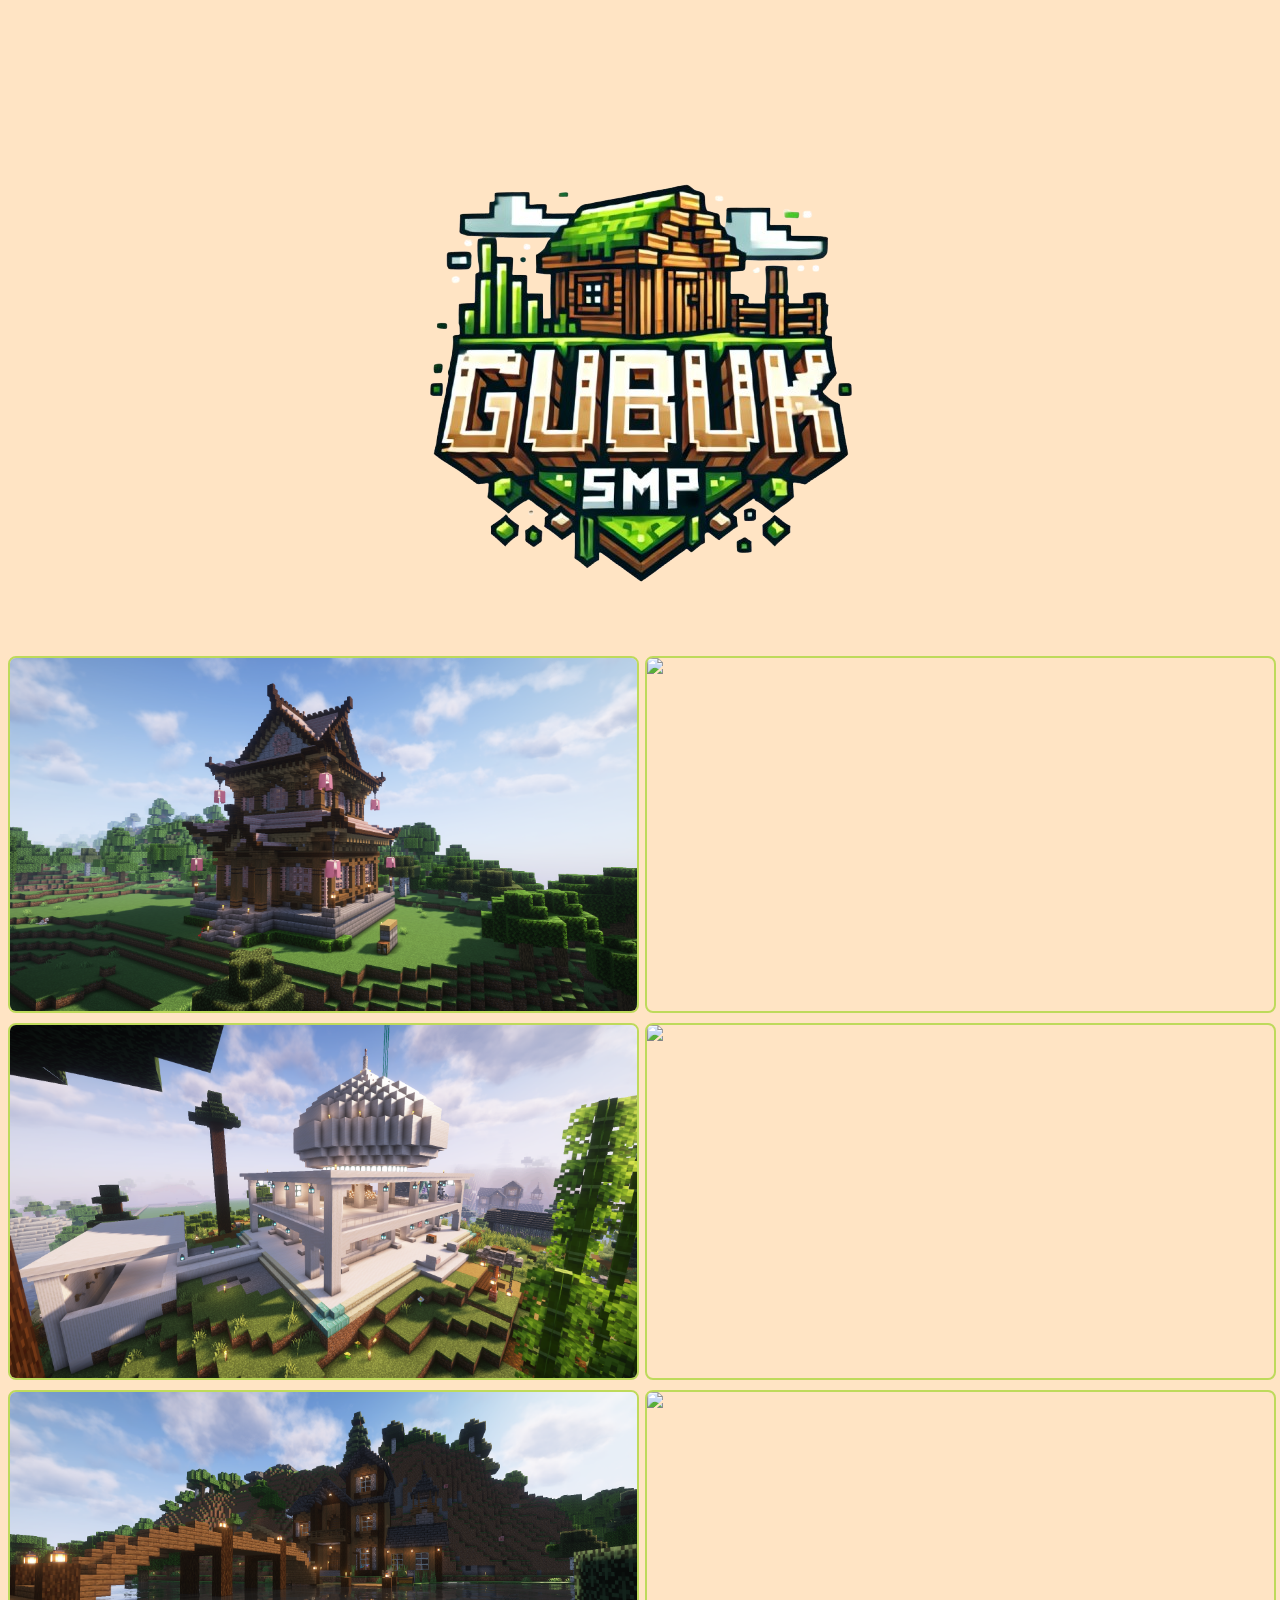
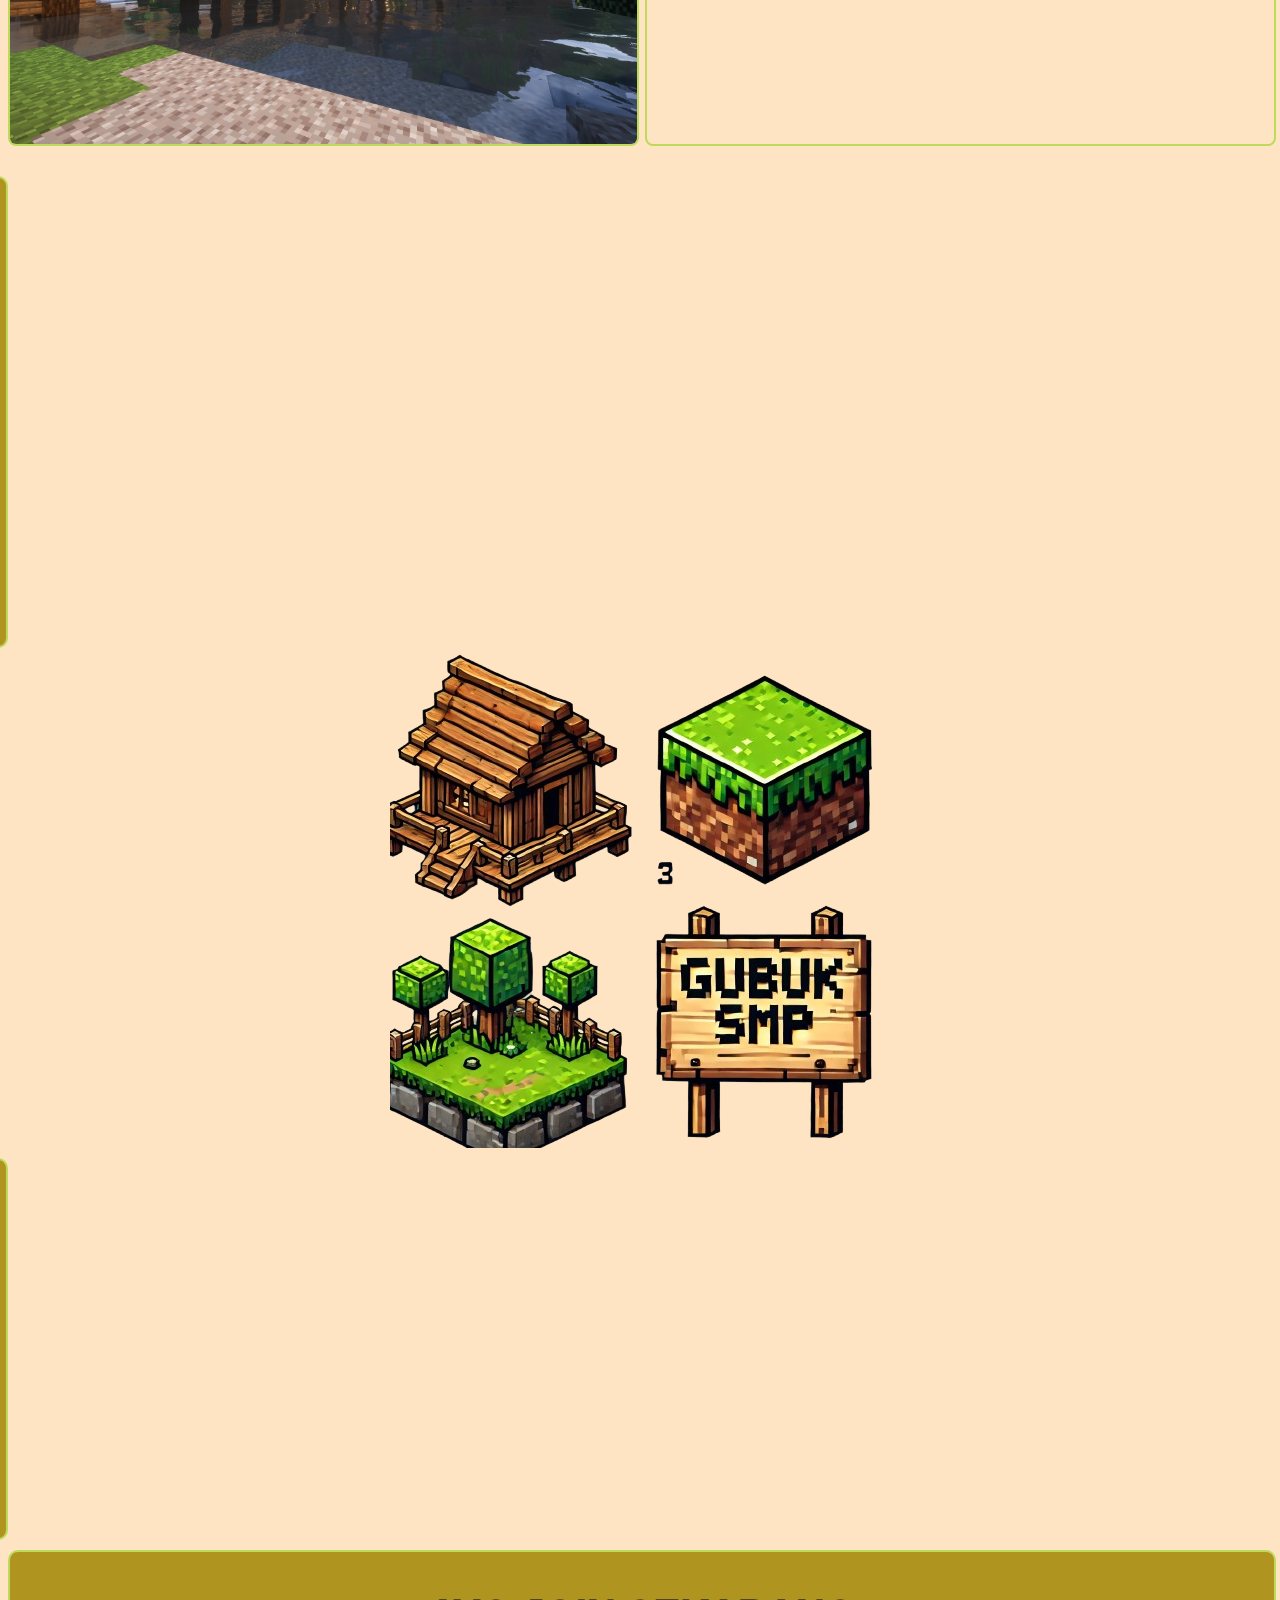
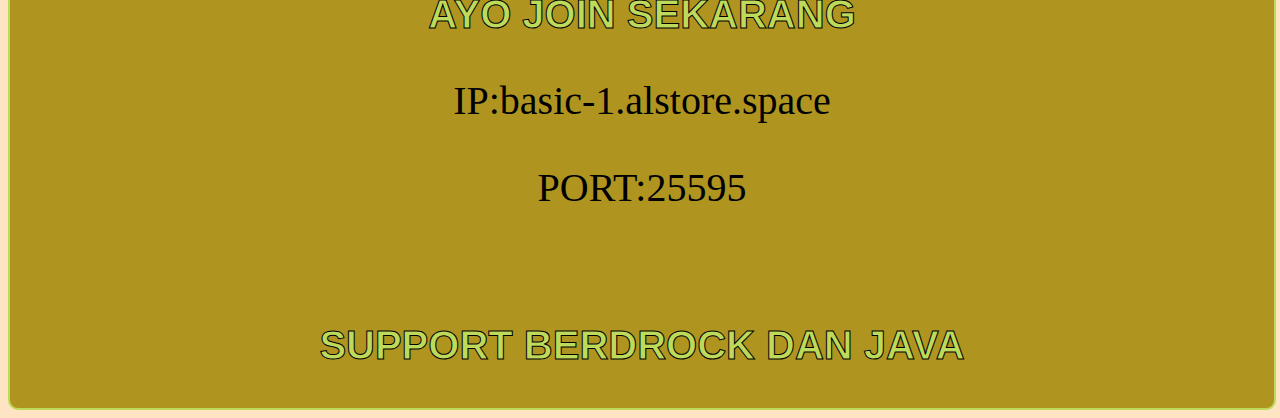
==== index.html @ b93a2a94 "Add files via upload" ====
<!DOCTYPE html>
<html lang="en">
<head>
    <meta charset="UTF-8">
    <meta name="viewport" content="width=device-width, initial-scale=1.0">
    <title>Document</title>
    <link rel="stylesheet" href="styles.css">
</head>
<body>
    <header class="letter">
        <h1>GUBUK SMP</h1>
    </header>
    <main>
        <div class="LogoGubukSmp">
            <img src="images/gubuksmp-removebg.png" alt="logo server">
        </div>
        <div class="Tombol">
            <a href="#Peraturan">
                <button class="Tombol1">PERATURAN</button>
            </a>
 
            <a href="#Fitur">
                <button class="Tombol1">FITUR</button>
            </a>
        </div>
        <div class="ContentFoto">
            <img src="images/Content1.png">
            <img src="images/Content2.png">
            <img src="images/Content3.png">
            <img src="images/Content4.png">
            <img src="images/Content5.png">
            <img src="images/Content6.png">
        </div>
        <div class="Fitur" id="Fitur">
            <ul>FITUR
                <li>Claim Wilayah</li>
                <li>Duduk</li>
                <li>Berbaring (khusus java)</li>
                <li>Merangkak (khusus java)</li>
                <li>Gendong Player</li>
                <li>Ganti" Skin</li>
                <li>Teleport</li>
                <li>Keep Inventory</li>
                <li>Dan Masih Banyak Fitur Lainnya</li>
            </ul>
        </div>
        <div class="Pemanis"> <img src="images/Pemanis.png" alt="logo server"></div>
        <div class="Peraturan" id="Peraturan">
            <ul>PERATURAN
                <li>Dilarang Rusuh</li>
                <li>Dilarang Maling</li>
                <li>Dilarang Rasis</li>
                <li>Dilarang Jomok</li>
                <li>Dilarang Cheat</li>
                <li>Dilarang Xray</li>
                <li>Menghargai Sesama Member</li>
            </ul>
        </div>
    </main>


    <footer>
        <p class="footertext">AYO JOIN SEKARANG</p>
        <p class="footerinfo">IP:basic-1.alstore.space</p>
        <p class="footerinfo">PORT:25595</p>
        <div class="Tombol">
            <button class="Tombol1" onclick="window.location.href='https://discord.gg/AGGkdQ3yMa';">DISCORD</button>
      <button class="Tombol1" onclick="window.location.href='https://chat.whatsapp.com/JyBQ18GYbbs1SZ176O1OvX';">WHATSAPP</button>
      </div>
        <p class="footertext">SUPPORT BERDROCK DAN JAVA</p>
       
    </footer>

</body>
</html>
---- styles.css ----
body {
    background-color: bisque;
}

.letter {
    font-weight: bold;
    text-align: center;
}


h1 {
    font-family: 'fontlogo';
    color: #af9520;
    letter-spacing: 20px;  
    font-size: 60px;
    -webkit-text-stroke: 0.5px #886e25;
    transform: translateX(-100%);
    animation: slideInAnimation 1s ease-out forwards;
} 

h2 {
    text-transform: uppercase;
    text-align: center;
}

.LogoGubukSmp {
    display: inline-block;
    animation: bounceAnimation 1s ease infinite;
    display: flex;
    justify-content: center;
    align-items: center;
    
}

.text {
    font-family: 'Times New Roman';
    font-size: 18px;
    font-style: italic;
    text-align: justify;
    line-height: 20;
}

.Tombol {
    padding: 0 20px;
    height: auto;
    display: flex;
    justify-content: center;
    gap: 10px;
  }

.Tombol1 {
    letter-spacing: 4px;
    font-weight: bold;
    font-family: serif;
    border-radius: 5px;
    color: #beda5b;
    background-color: #af9520;
    cursor: pointer;
    margin-top: 10px;
    opacity: 0;
    animation: fadeInAnimation 5s forwards;
}

.Tombol1:hover {
    color: #af9520;
    background-color: #beda5b;
}

.ContentFoto {
    display: grid;
    grid-template-columns: repeat(2, 1fr); /* 2 kolom */
    grid-template-rows: repeat(3, 1fr); /* 3 baris */
    gap: 10px; /* Jarak antara foto */
    margin-top: 40px;
}

.ContentFoto img {
    width: 100%; /* Membuat gambar menyesuaikan lebar grid */
    height: auto; /* Mempertahankan rasio aspek gambar */
    object-fit: cover; /* Agar gambar tidak terdistorsi */
    border-radius: 8px; /* Jika ingin menambahkan sudut melengkung */
    border: 2px solid #beda5b;
}

li {
    margin-top: 20px;
    padding: 1px;
}

.Fitur {
    transform: translateX(-100%);
    animation: slideInAnimation 0.5s ease-out forwards;
    font-size: 20px;
    font-weight: bold;
    background-color: #af9520;
    border-radius: 10px;
    border: 2px solid #beda5b;
    margin-top: 30px;
}

.Peraturan {
    transform: translateX(-100%);
    animation: slideInAnimation 0.5s ease-out forwards;
    font-size: 20px;
    font-weight: bold;
    background-color: #af9520;
    border-radius: 10px;
    border: 2px solid #beda5b;
    margin-top: 10px;
}

.Pemanis {
    display: flex;
    justify-content: center;
}

footer {
    background-color: #af9520;
    text-align: center;
    letter-spacing: px;
    border-radius: 10px;
    border: 2px solid #beda5b;
    margin-top: 10px;
    white-space: nowrap; /* Menghindari teks agar tidak terbungkus ke baris berikutnya */
    overflow: hidden; /* Menyembunyikan teks yang keluar dari batas */
    width: 100%; /* Membuat elemen selebar layar */
}

.footertext {
    animation: scrollText 6s linear infinite;
    font-size: 40px;
    font-weight: bold;
    font-family: Arial;
    color: #beda5b;
    -webkit-text-stroke: 1px black;

}

.footertext {

}

.footerinfo {
    font-size: 40px;
}

@font-face{
    font-family: fontlogo;
    src: url(fonts/PLANK___.TTF);
}

@keyframes slideInAnimation {
    from {
      transform: translateX(-100%); /* Mulai dari luar layar di kiri */
    }
    to {
      transform: translateX(0); /* Geser ke posisi semula */
    }
  }


@keyframes bounceAnimation {
    0%, 100% {
      transform: translateY(0); /* Posisi normal */
    }
    50% {
      transform: translateY(-20px); /* Geser ke atas */
    }
  }

  @keyframes fadeInAnimation {
    from {
      opacity: 0;
    }
    to {
      opacity: 1;
    }
  }

  @keyframes scrollText {
    0% {
      transform: translateX(-100%); /* Mulai dari posisi di luar layar sebelah kanan */
    }
    100% {
      transform: translateX(100%); /* Geser ke luar layar sebelah kiri */
    }
  }
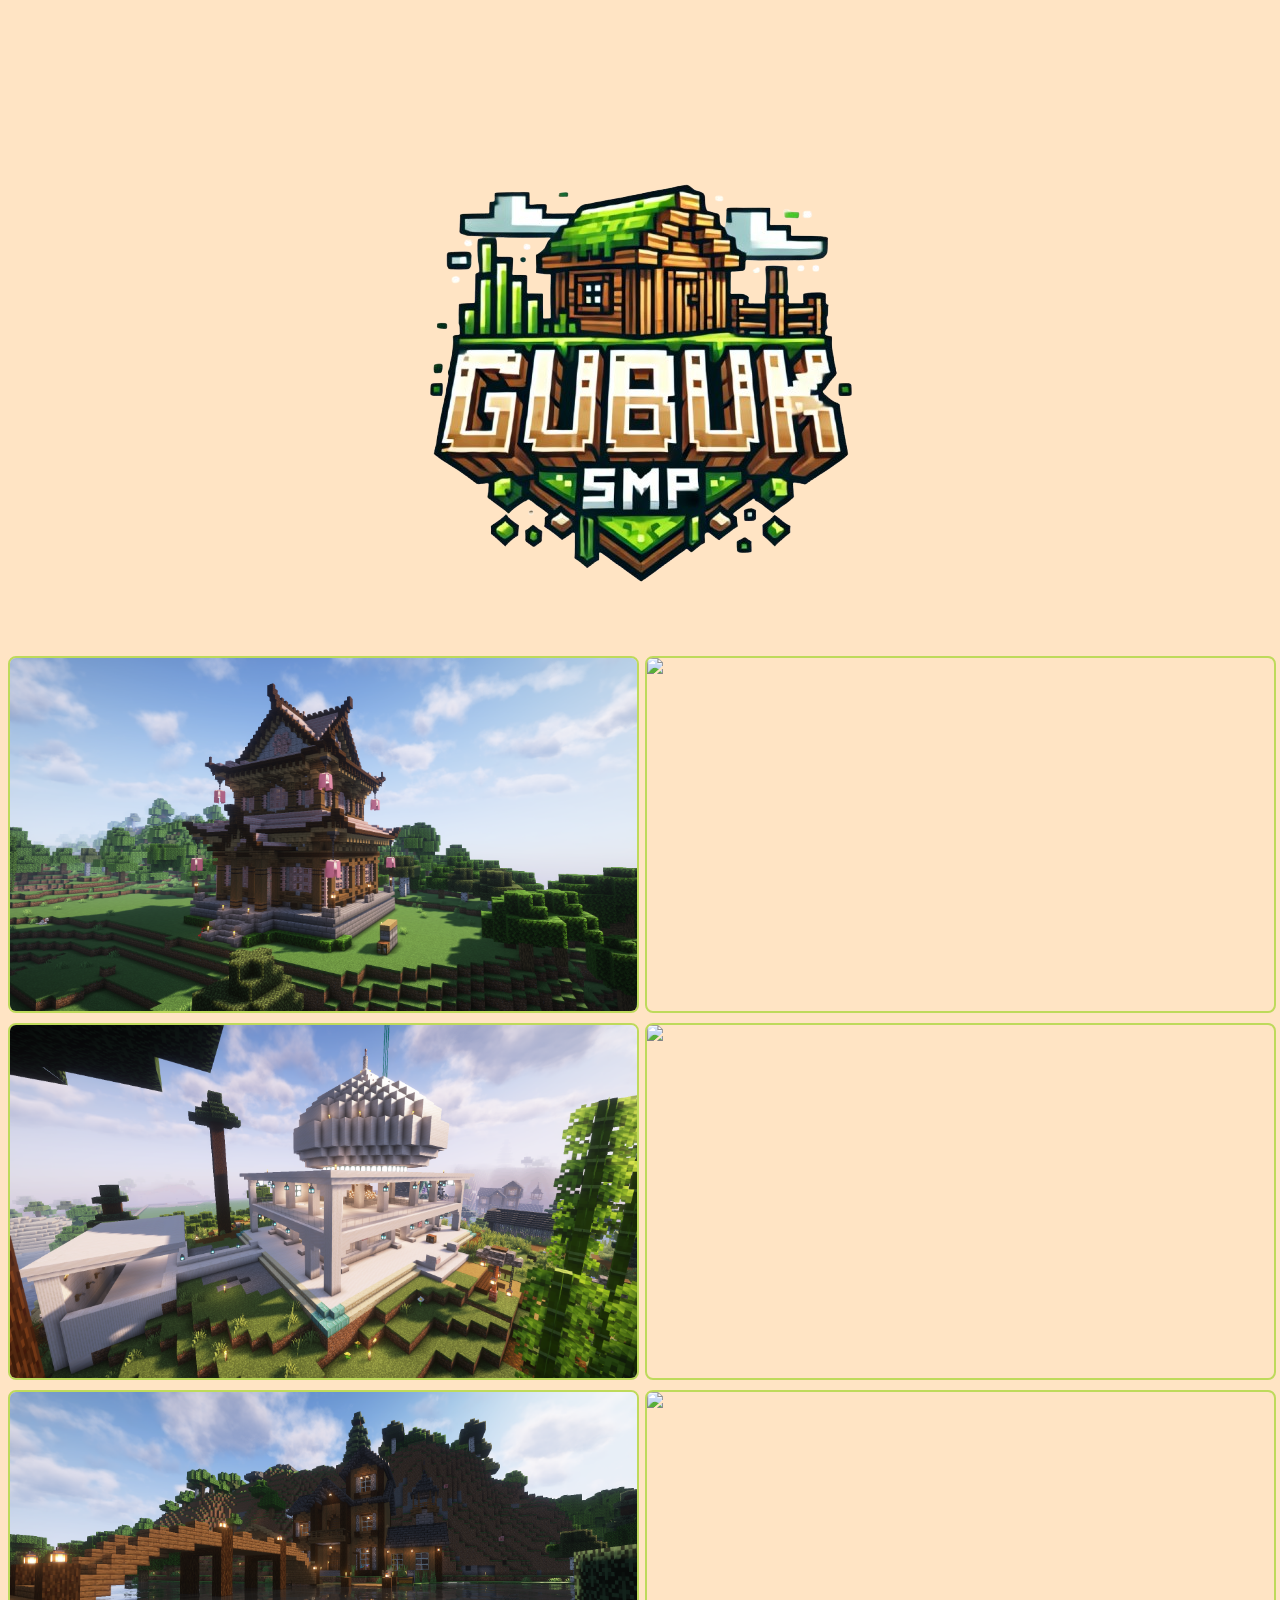
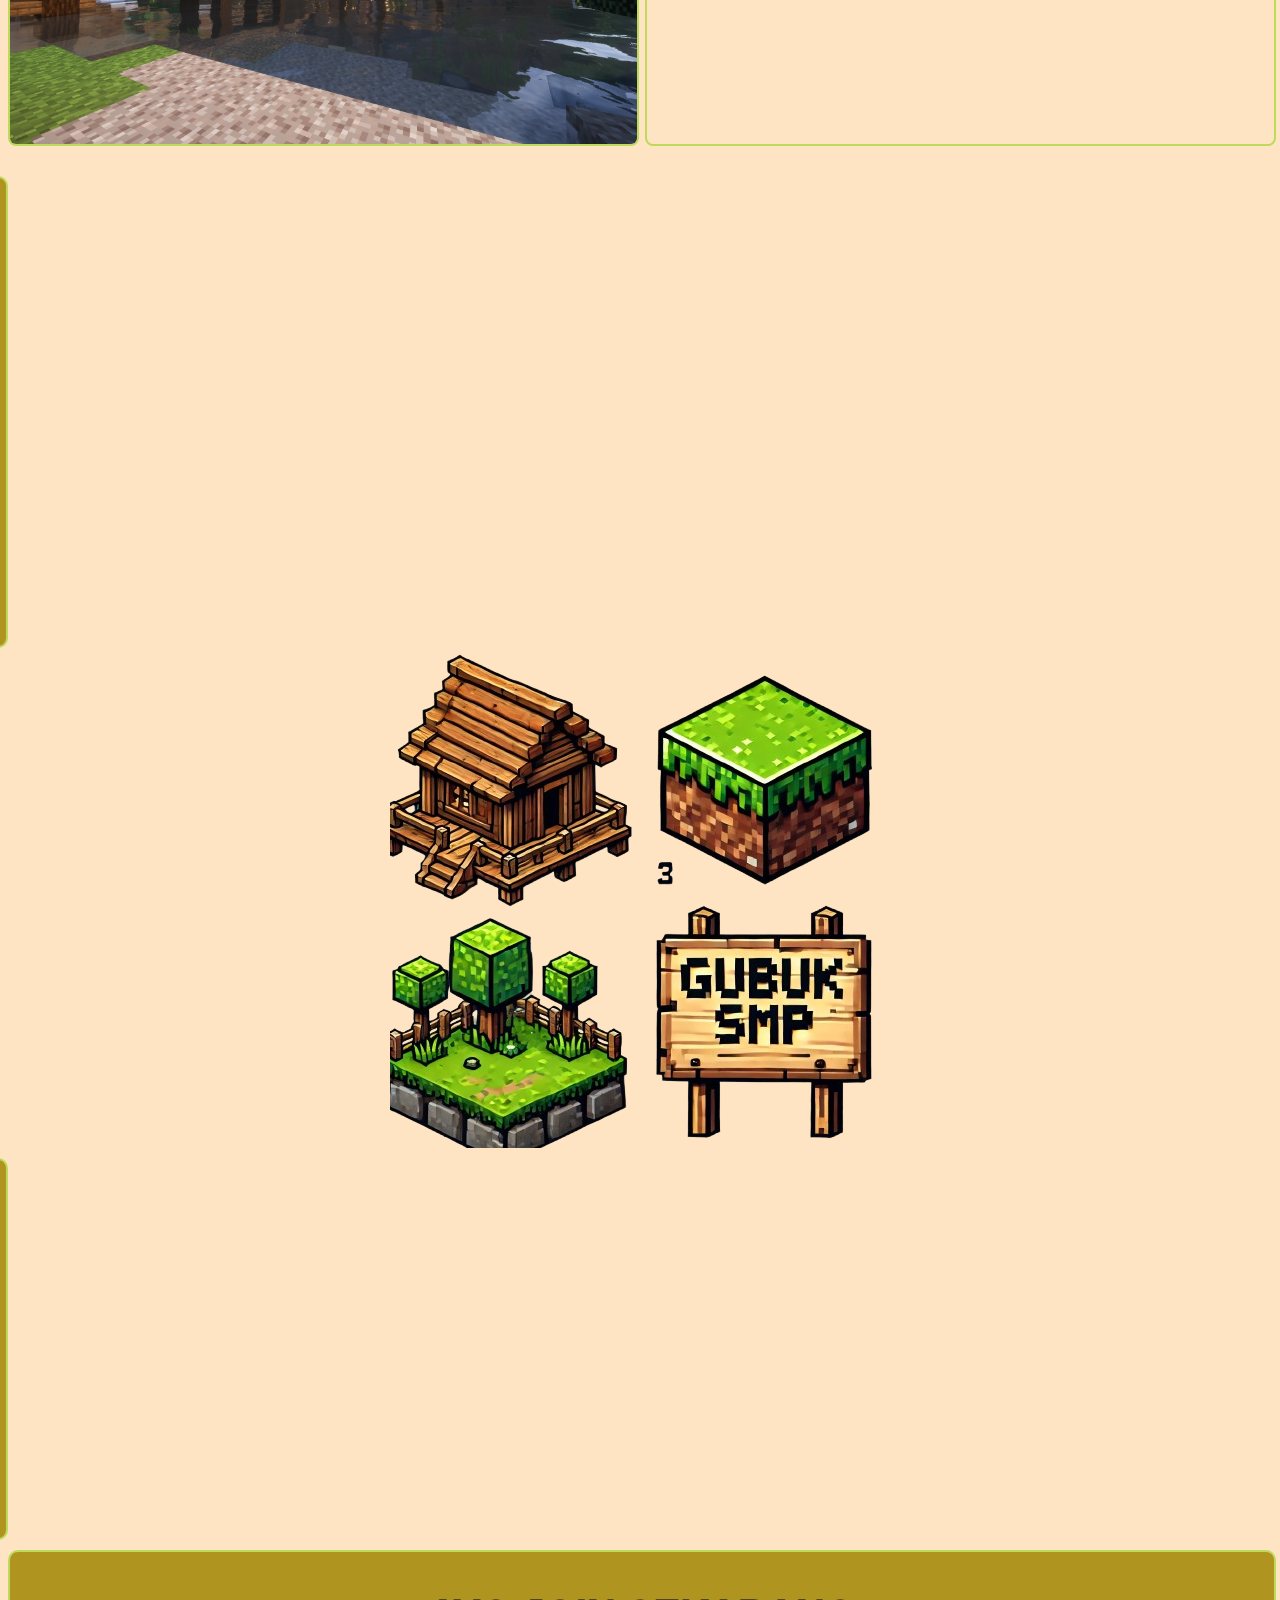
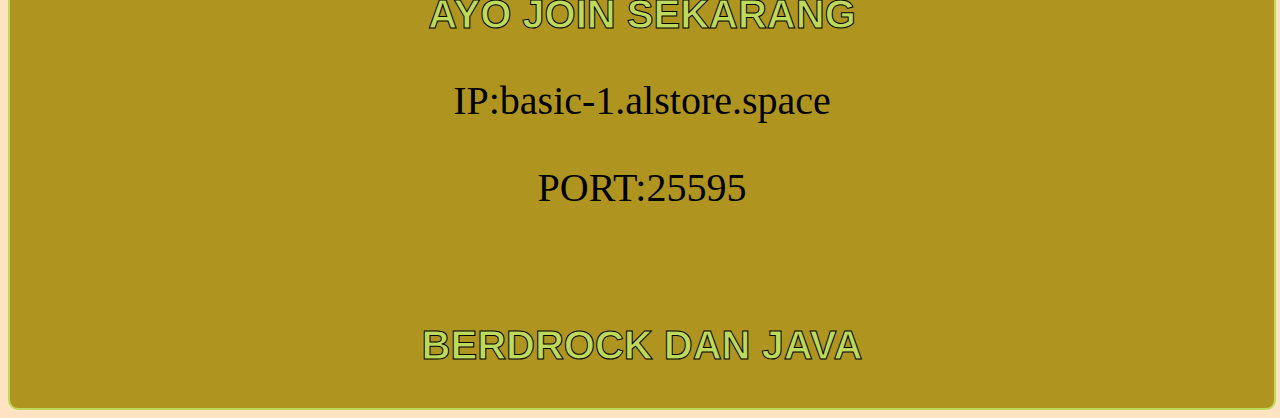
==== commit 848b68b4: "index.html" ====
--- a/index.html
+++ b/index.html
@@ -67,7 +67,7 @@
             <button class="Tombol1" onclick="window.location.href='https://discord.gg/AGGkdQ3yMa';">DISCORD</button>
       <button class="Tombol1" onclick="window.location.href='https://chat.whatsapp.com/JyBQ18GYbbs1SZ176O1OvX';">WHATSAPP</button>
       </div>
-        <p class="footertext">SUPPORT BERDROCK DAN JAVA</p>
+        <p class="footertext">BERDROCK DAN JAVA</p>
        
     </footer>
 
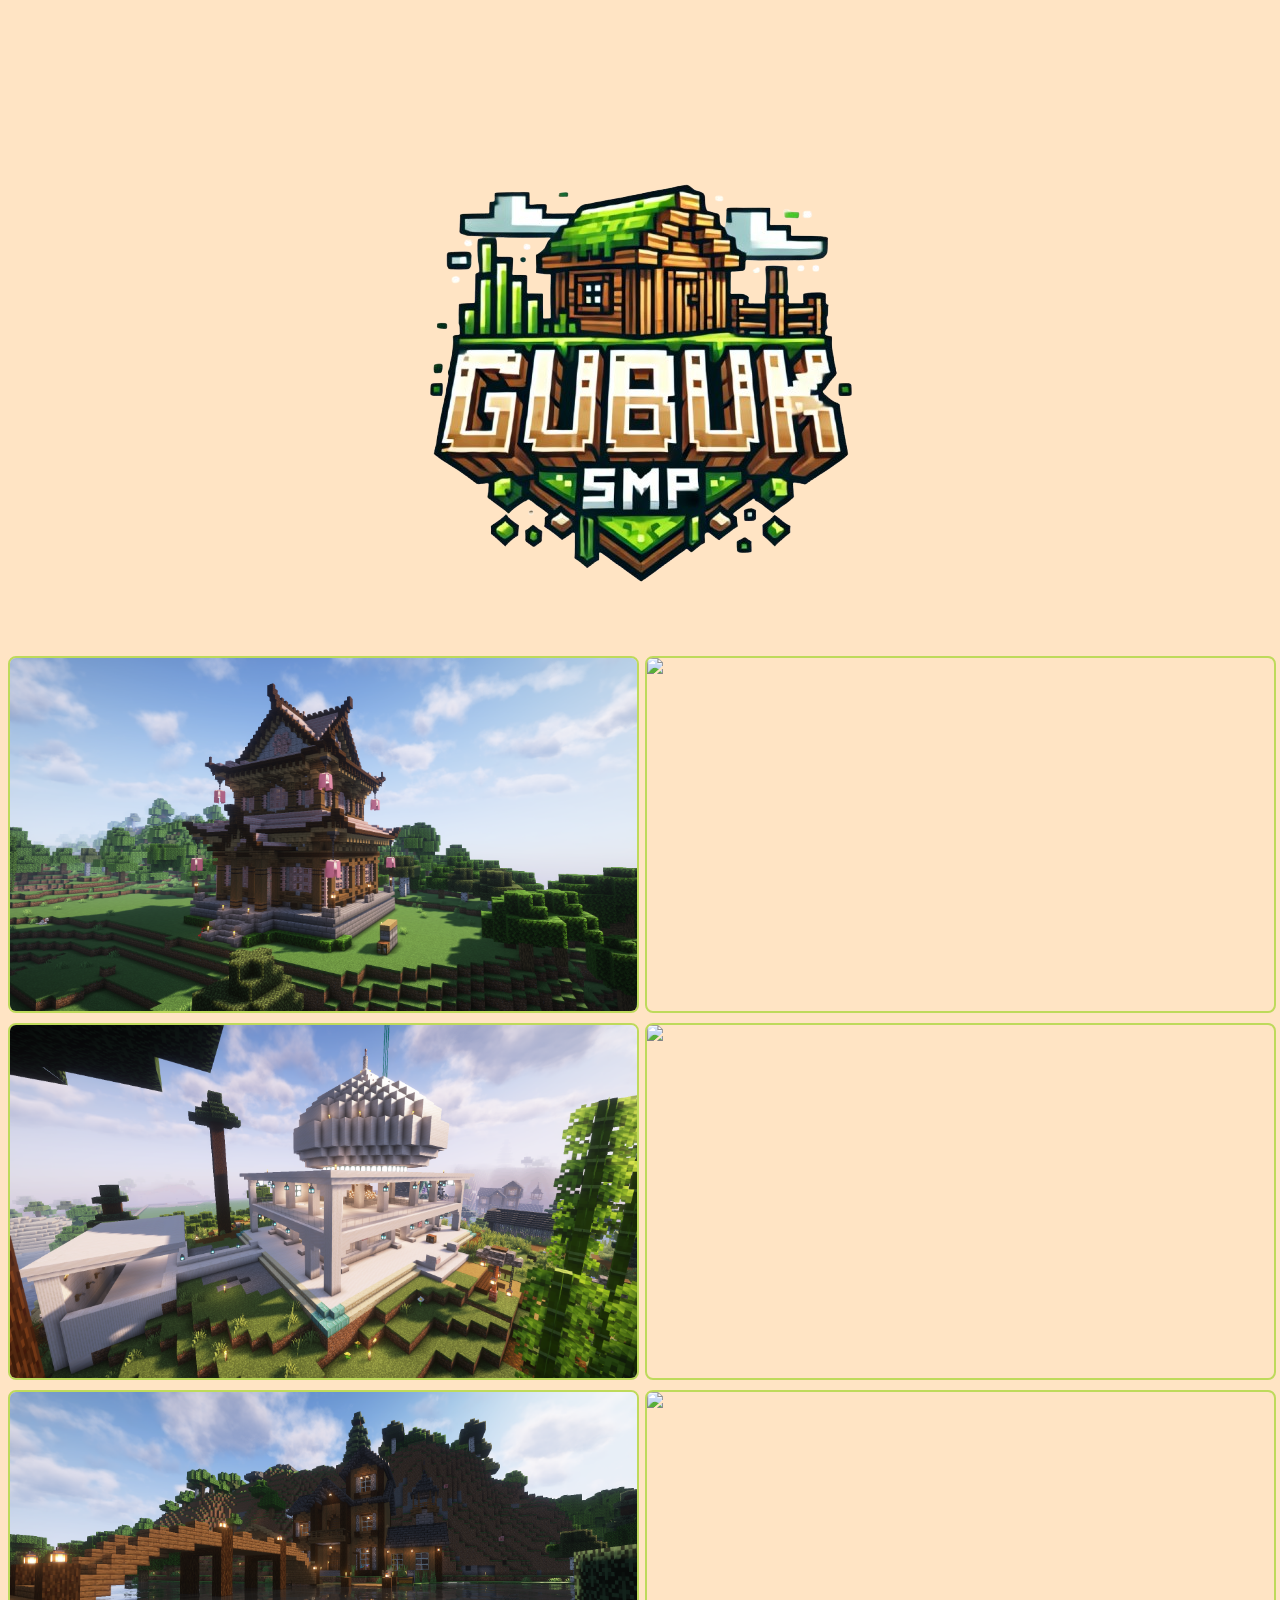
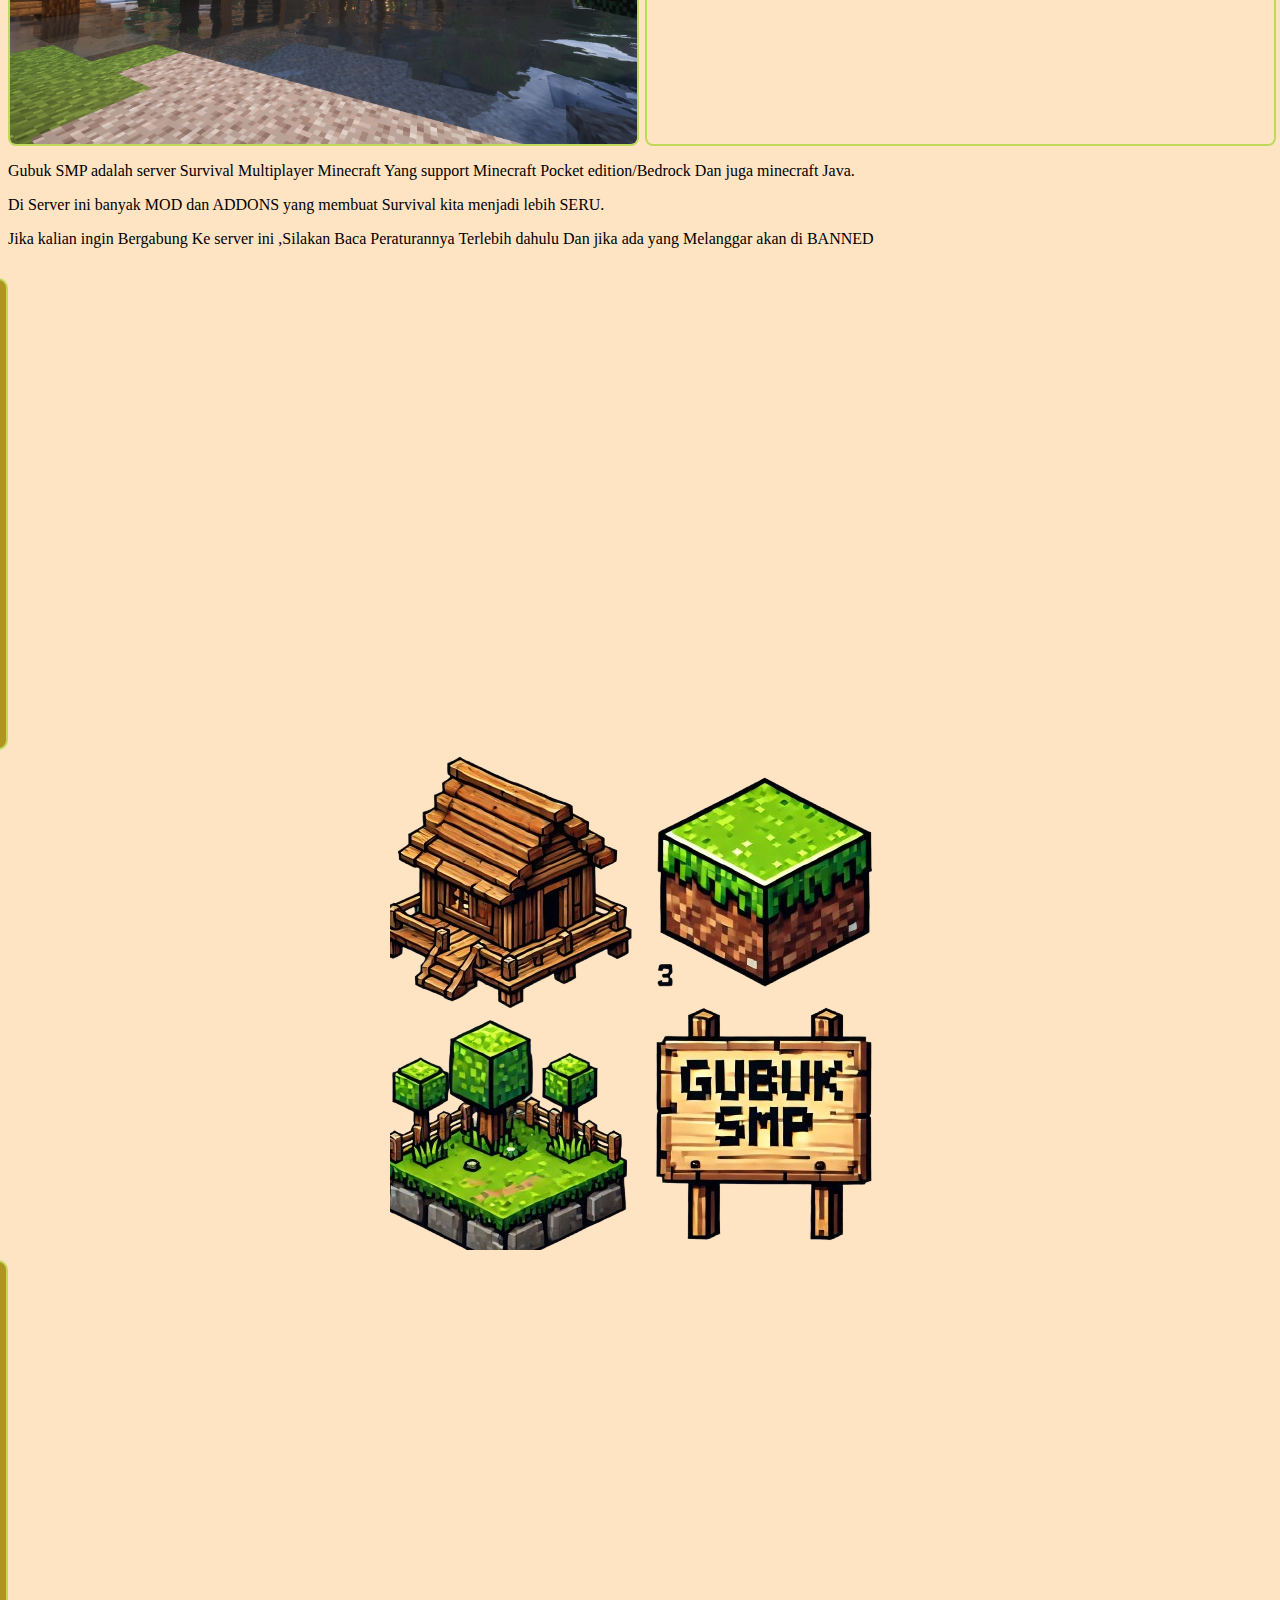
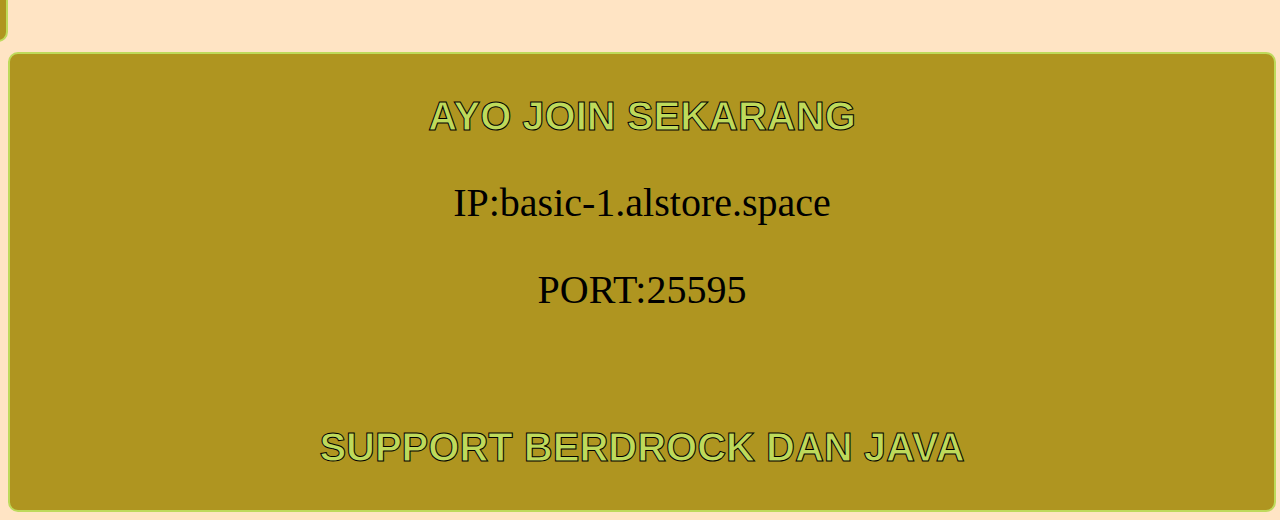
==== commit 875b25fe: "index.html" ====
--- a/index.html
+++ b/index.html
@@ -30,6 +30,14 @@
             <img src="images/Content4.png">
             <img src="images/Content5.png">
             <img src="images/Content6.png">
+        </div>
+        <div class="Penjelasan">
+            <p>Gubuk SMP adalah server Survival Multiplayer Minecraft Yang support Minecraft Pocket edition/Bedrock Dan juga minecraft Java.
+            
+                
+            </p>
+            <p>Di Server ini banyak MOD dan ADDONS yang membuat Survival kita menjadi lebih SERU.</p>
+            <p>Jika kalian ingin Bergabung Ke server ini ,Silakan Baca Peraturannya Terlebih dahulu Dan jika ada yang Melanggar akan di BANNED</p>
         </div>
         <div class="Fitur" id="Fitur">
             <ul>FITUR
@@ -67,7 +75,7 @@
             <button class="Tombol1" onclick="window.location.href='https://discord.gg/AGGkdQ3yMa';">DISCORD</button>
       <button class="Tombol1" onclick="window.location.href='https://chat.whatsapp.com/JyBQ18GYbbs1SZ176O1OvX';">WHATSAPP</button>
       </div>
-        <p class="footertext">BERDROCK DAN JAVA</p>
+        <p class="footertext">SUPPORT BERDROCK DAN JAVA</p>
        
     </footer>
 
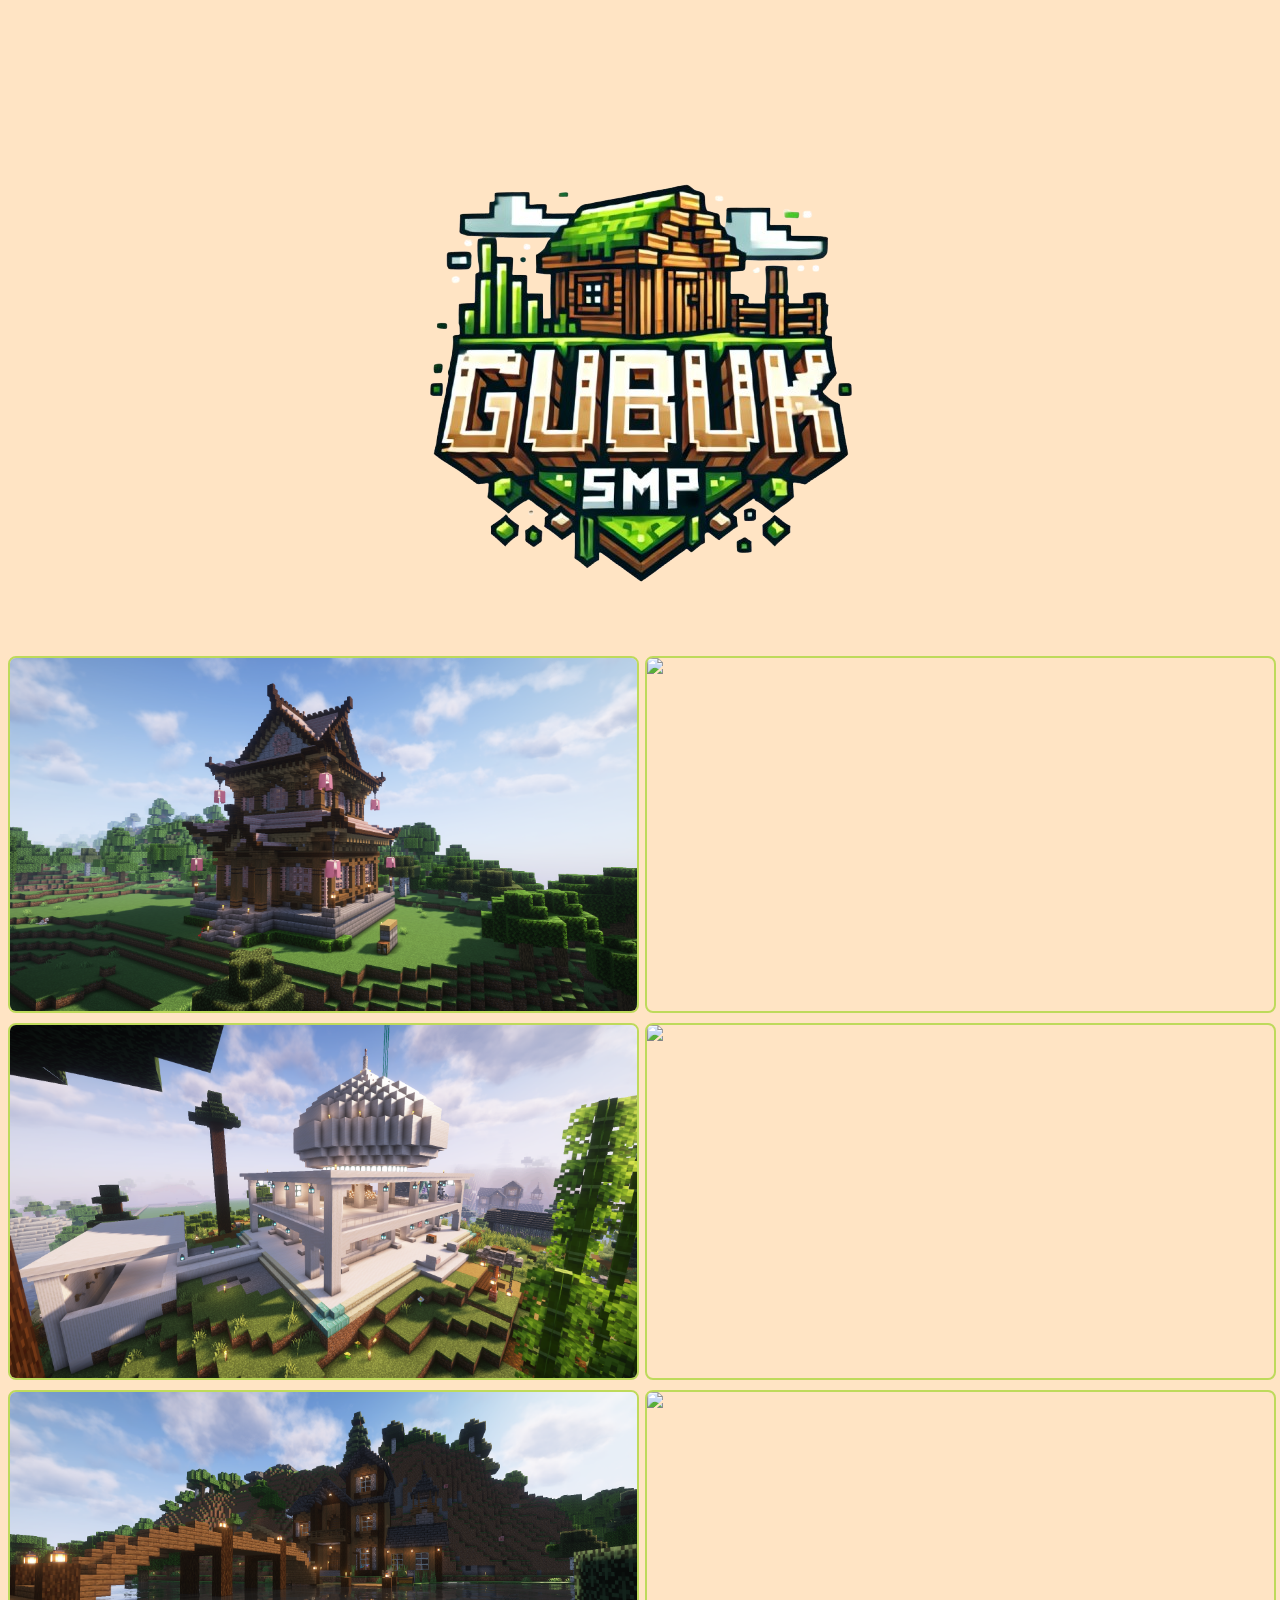
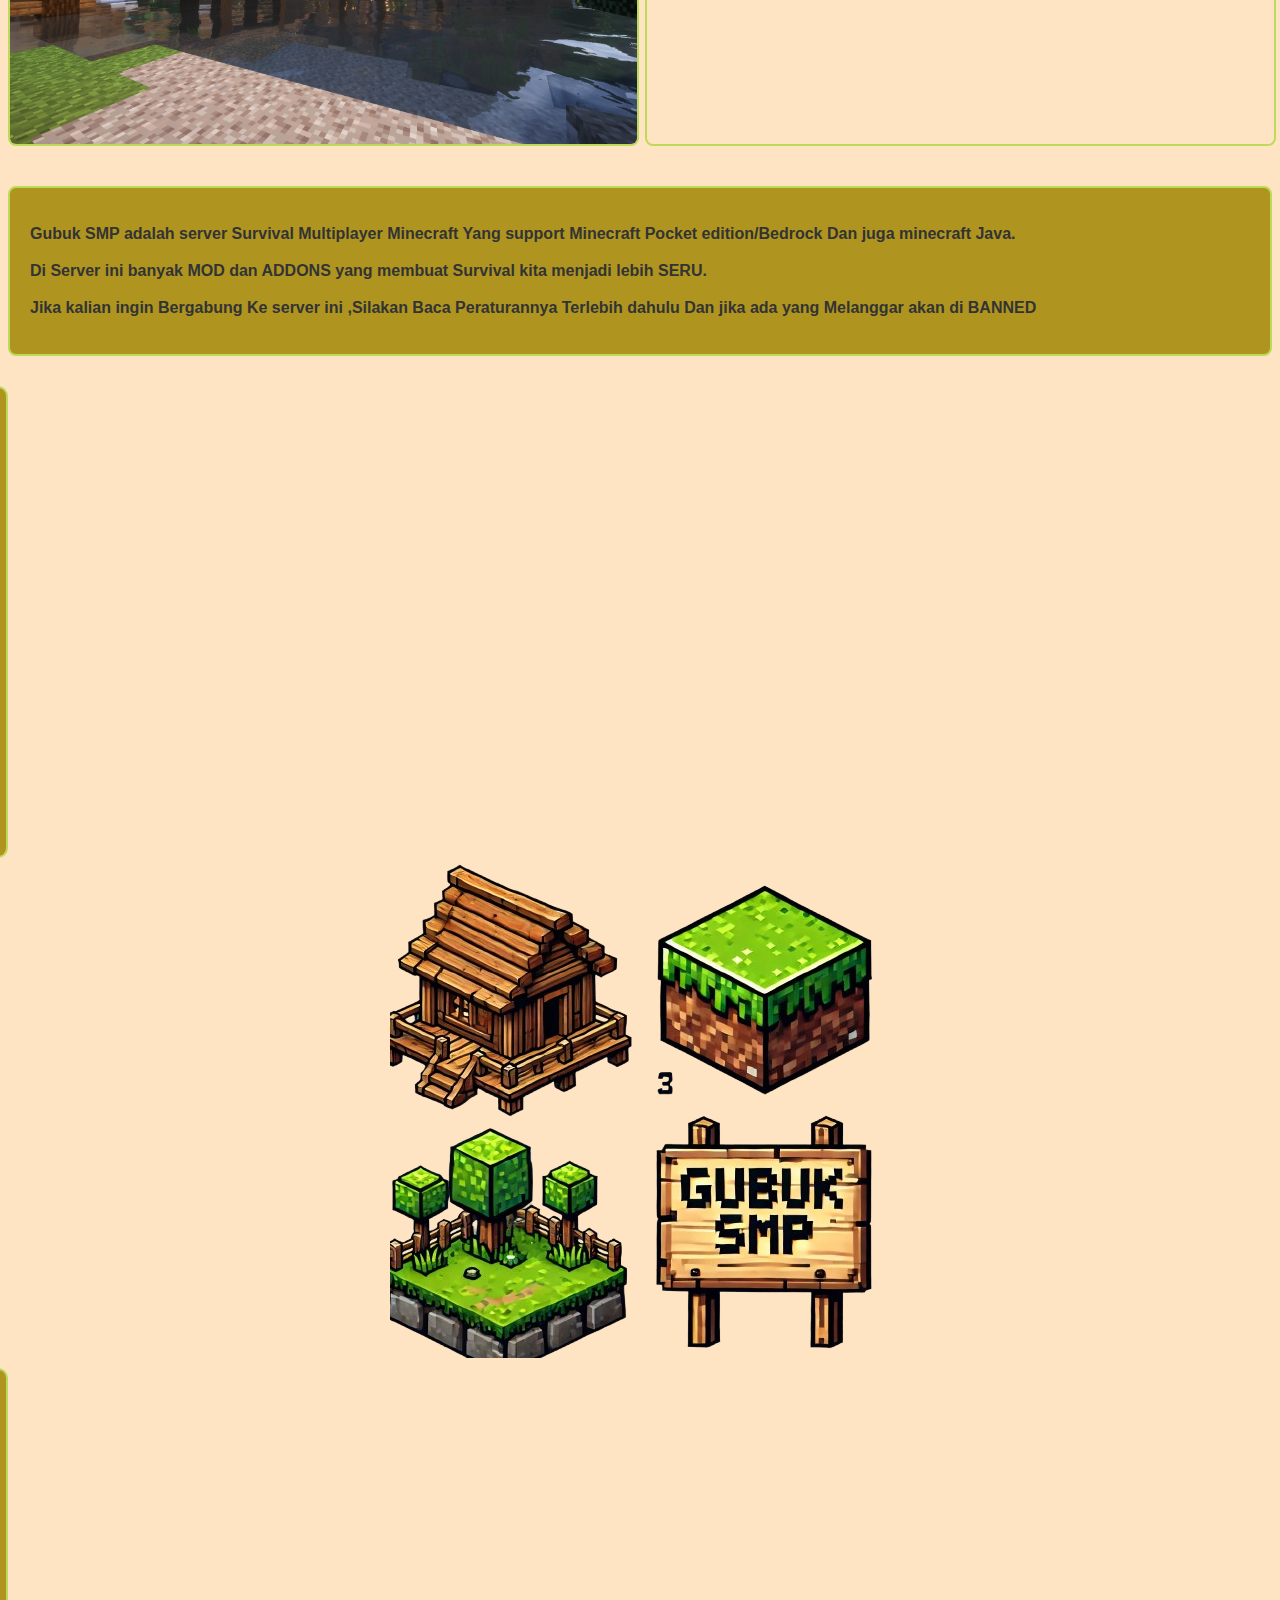
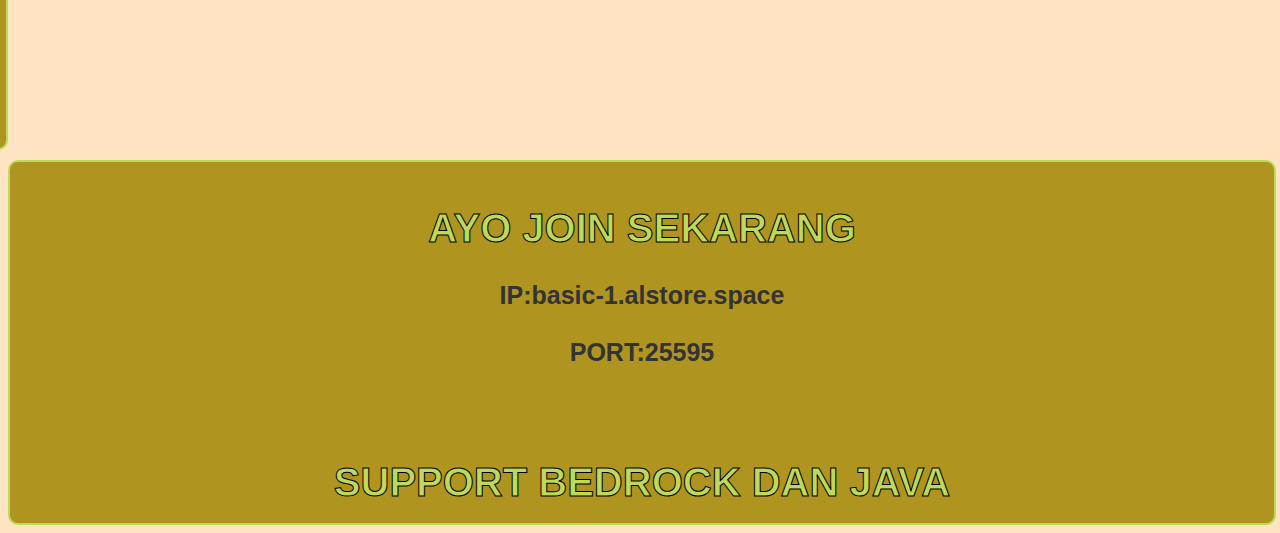
==== commit 5918d749: "index.html" ====
--- a/index.html
+++ b/index.html
@@ -75,7 +75,7 @@
             <button class="Tombol1" onclick="window.location.href='https://discord.gg/AGGkdQ3yMa';">DISCORD</button>
       <button class="Tombol1" onclick="window.location.href='https://chat.whatsapp.com/JyBQ18GYbbs1SZ176O1OvX';">WHATSAPP</button>
       </div>
-        <p class="footertext">SUPPORT BERDROCK DAN JAVA</p>
+        <p class="footertext">SUPPORT BEDROCK DAN JAVA</p>
        
     </footer>
 
--- a/styles.css
+++ b/styles.css
@@ -72,6 +72,7 @@
     grid-template-rows: repeat(3, 1fr); /* 3 baris */
     gap: 10px; /* Jarak antara foto */
     margin-top: 40px;
+    margin-bottom: 40px;
 }
 
 .ContentFoto img {
@@ -82,6 +83,25 @@
     border: 2px solid #beda5b;
 }
 
+.Penjelasan {
+  border-radius: 8px;
+  padding: 20px; /* Memberikan ruang di semua sisi */
+  border: 2px solid #beda5b; /* Garis untuk melihat batas container (opsional) */
+   /* Atur lebar container */
+  margin: 0 auto; /* Centerkan container di tengah layar */
+  background-color: #af9520; /* Warna latar belakang (opsional) */
+}
+
+p {
+  font-weight: bold;
+  text-align: justify; /* Meratakan teks di kedua sisi */
+  line-height: 1.3;    /* Memberikan jarak antar baris */
+  margin-bottom: 15px; /* Memberikan jarak antar paragraf */
+  font-size: 16px;     /* Ukuran font yang nyaman dibaca */
+  color: #333;         /* Warna teks (opsional) */
+  font-family: Arial, sans-serif; /* Jenis font */
+}
+
 li {
     margin-top: 20px;
     padding: 1px;
@@ -116,7 +136,7 @@
 
 footer {
     background-color: #af9520;
-    text-align: center;
+
     letter-spacing: px;
     border-radius: 10px;
     border: 2px solid #beda5b;
@@ -124,6 +144,7 @@
     white-space: nowrap; /* Menghindari teks agar tidak terbungkus ke baris berikutnya */
     overflow: hidden; /* Menyembunyikan teks yang keluar dari batas */
     width: 100%; /* Membuat elemen selebar layar */
+    text-align: center;
 }
 
 .footertext {
@@ -133,6 +154,7 @@
     font-family: Arial;
     color: #beda5b;
     -webkit-text-stroke: 1px black;
+    text-align: center;
 
 }
 
@@ -141,7 +163,8 @@
 }
 
 .footerinfo {
-    font-size: 40px;
+    font-size: 25px;
+    text-align: center;
 }
 
 @font-face{
@@ -179,9 +202,9 @@
 
   @keyframes scrollText {
     0% {
-      transform: translateX(-100%); /* Mulai dari posisi di luar layar sebelah kanan */
+      transform: translateX(100%); /* Mulai dari posisi di luar layar sebelah kanan */
     }
     100% {
-      transform: translateX(100%); /* Geser ke luar layar sebelah kiri */
-    }
-  }
+      transform: translateX(-100%); /* Geser ke luar layar sebelah kiri */
+    }
+  }
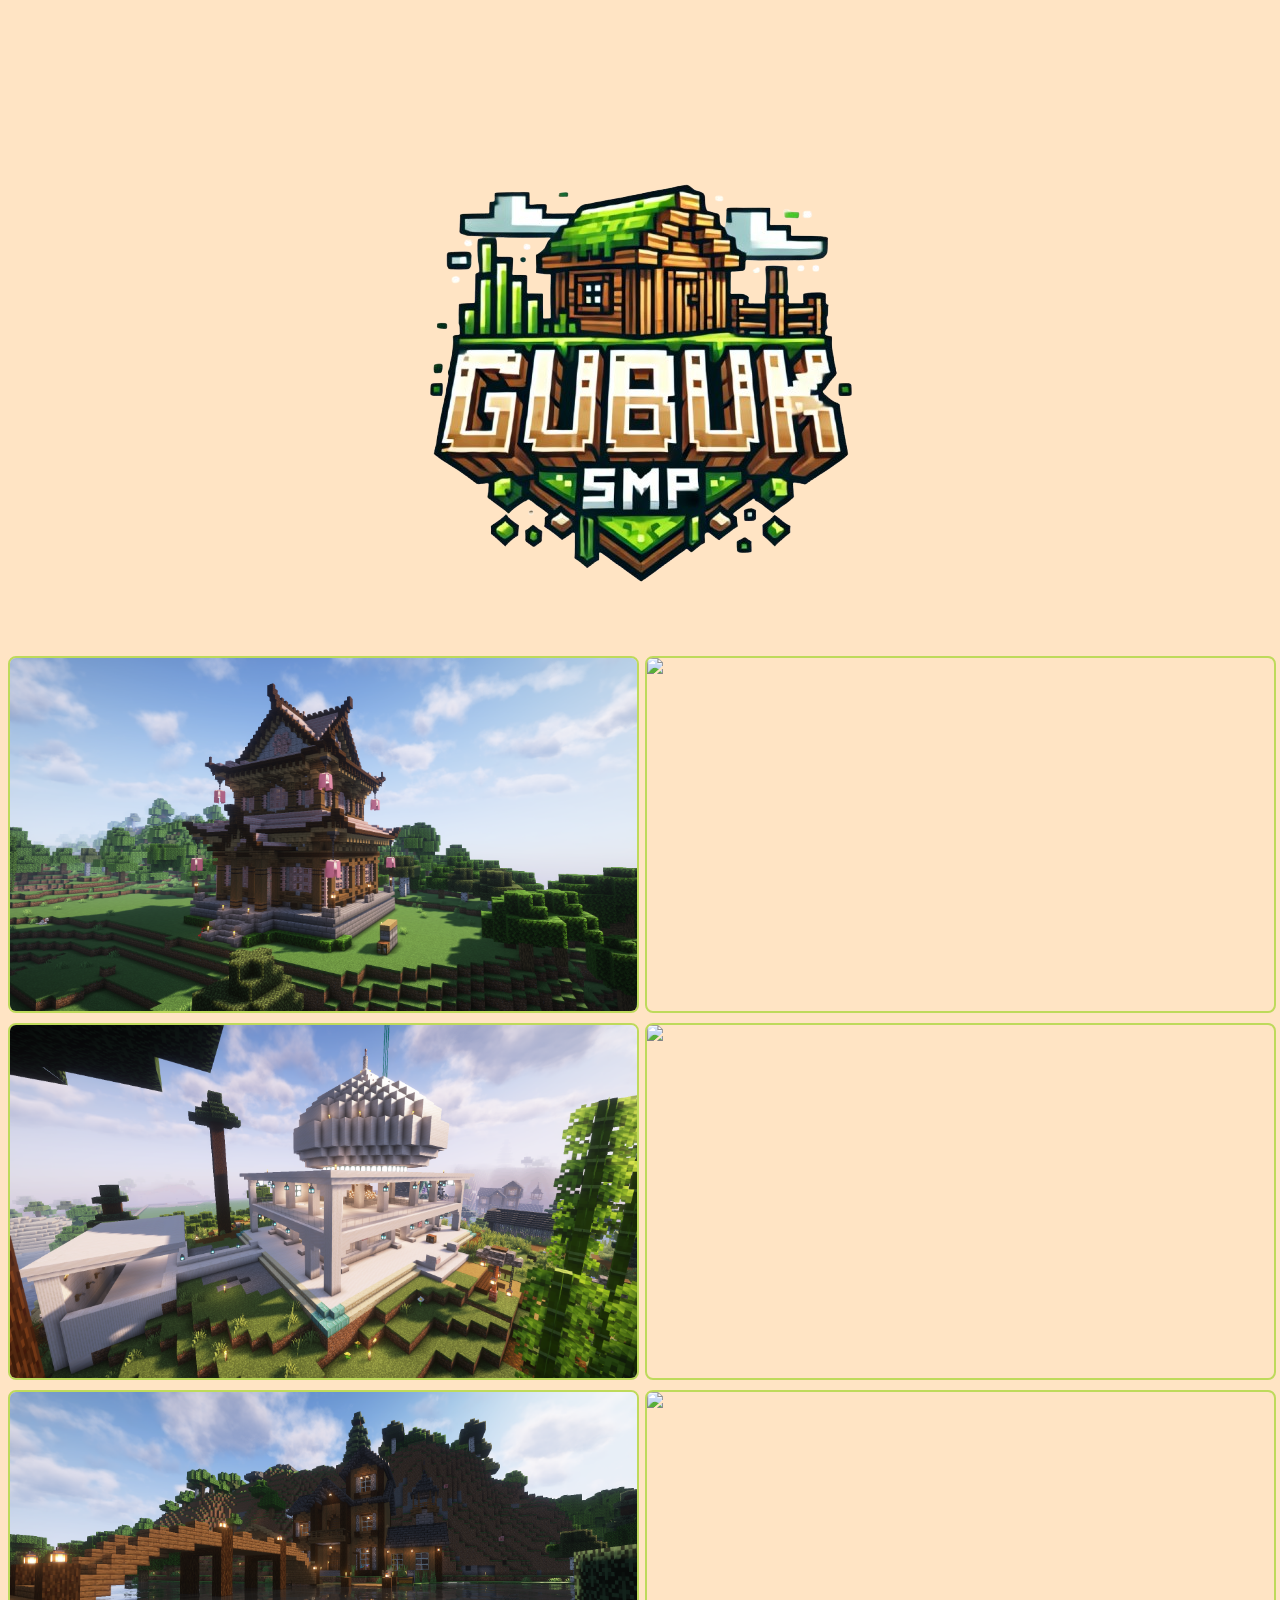
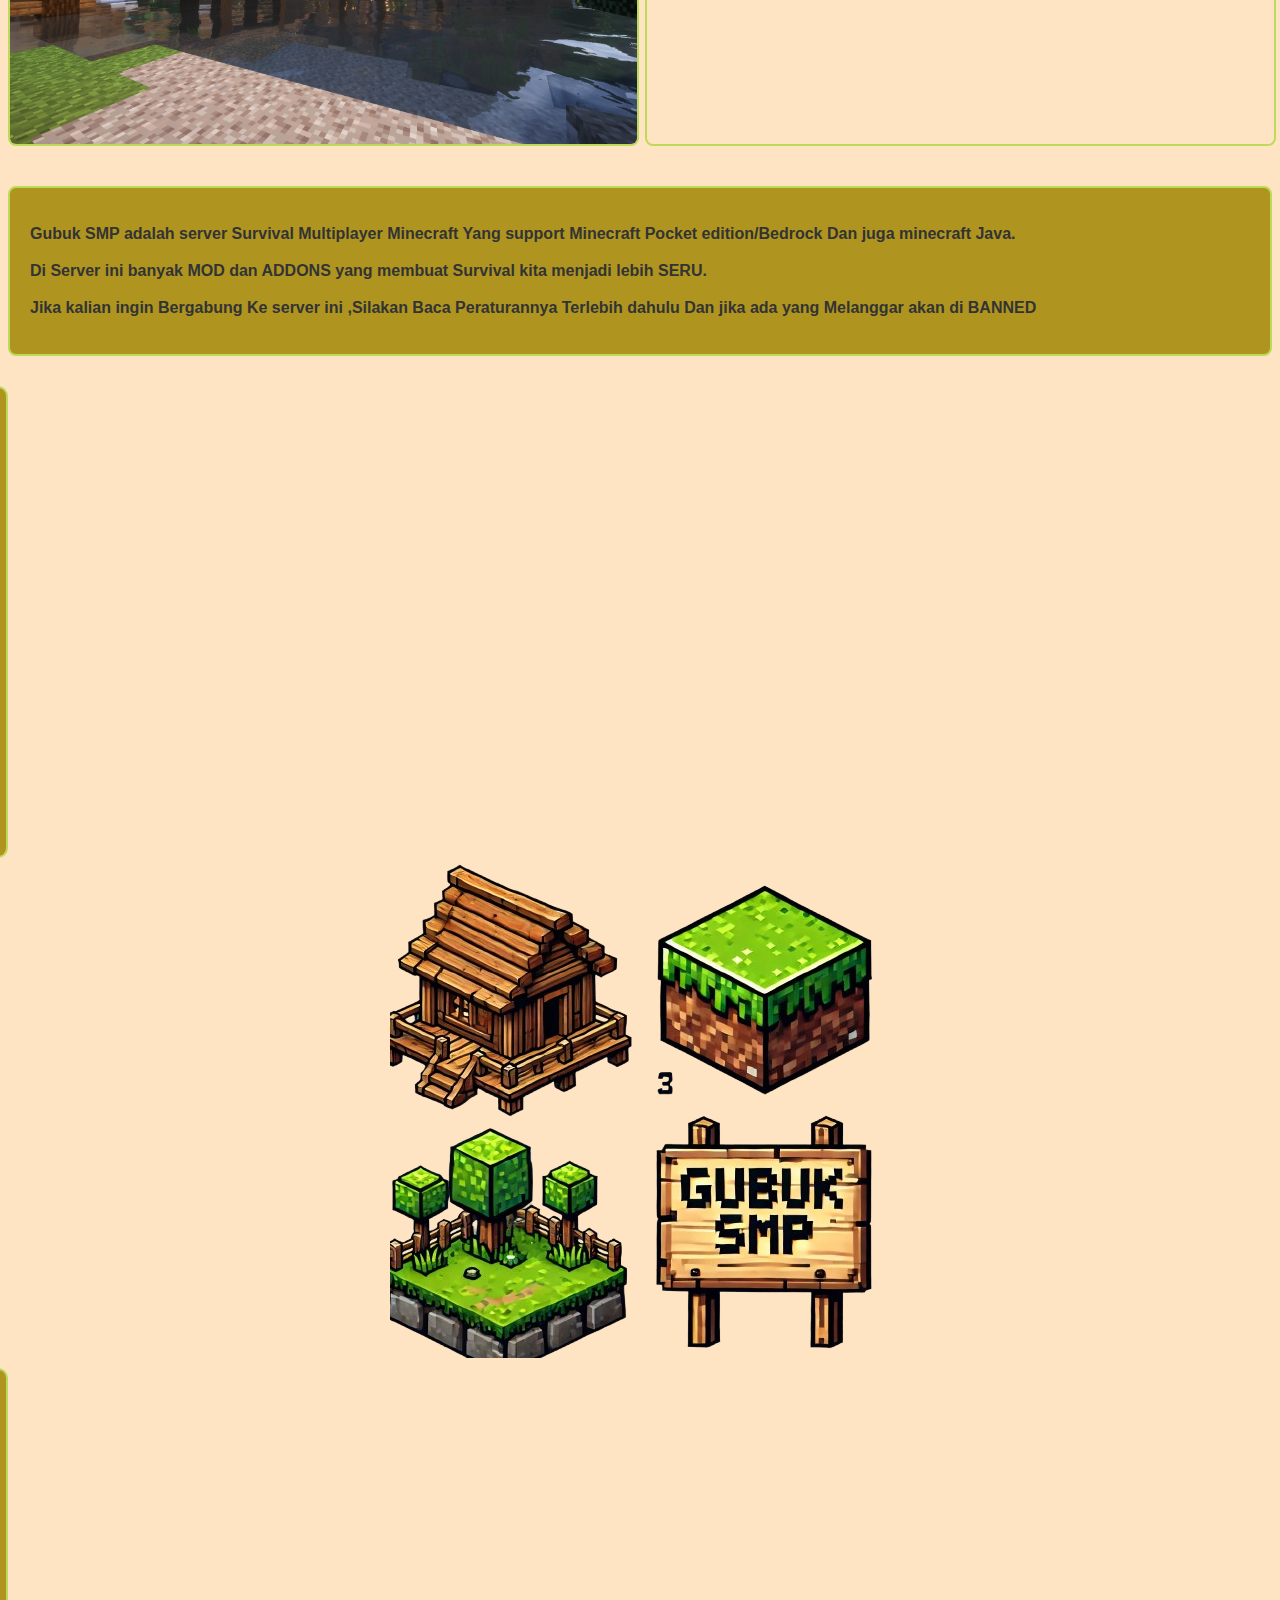
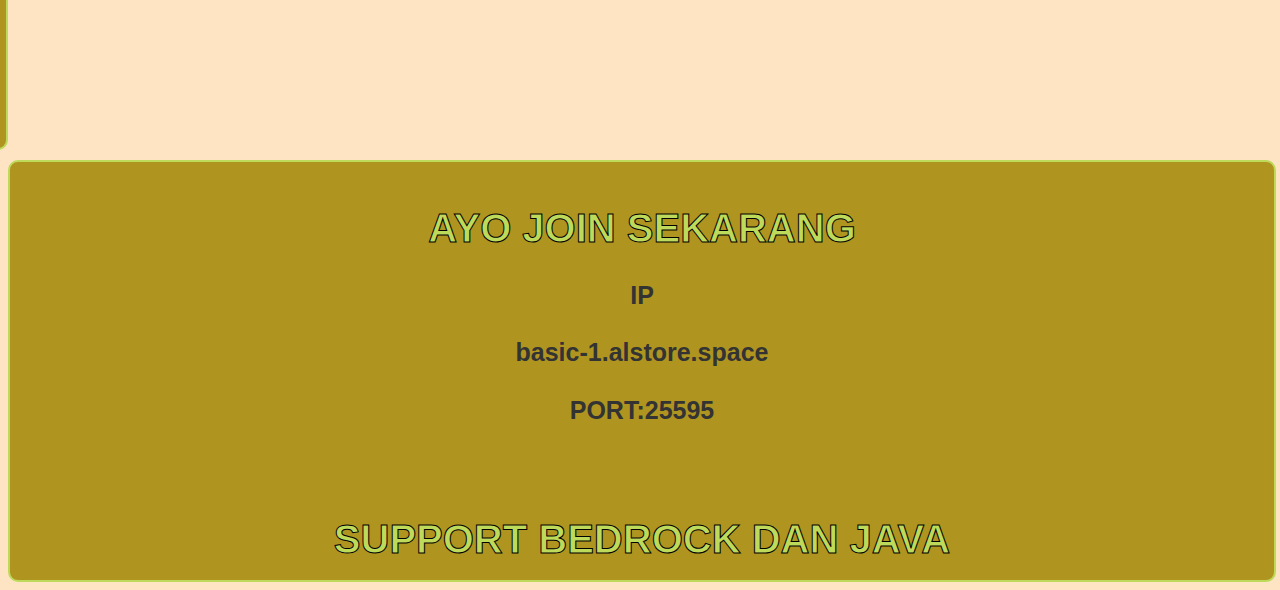
==== commit ade7e066: "index.html" ====
--- a/index.html
+++ b/index.html
@@ -69,7 +69,8 @@
 
     <footer>
         <p class="footertext">AYO JOIN SEKARANG</p>
-        <p class="footerinfo">IP:basic-1.alstore.space</p>
+        <p class="footerinfo">IP</p>
+        <p class="footerinfo">basic-1.alstore.space</p>
         <p class="footerinfo">PORT:25595</p>
         <div class="Tombol">
             <button class="Tombol1" onclick="window.location.href='https://discord.gg/AGGkdQ3yMa';">DISCORD</button>
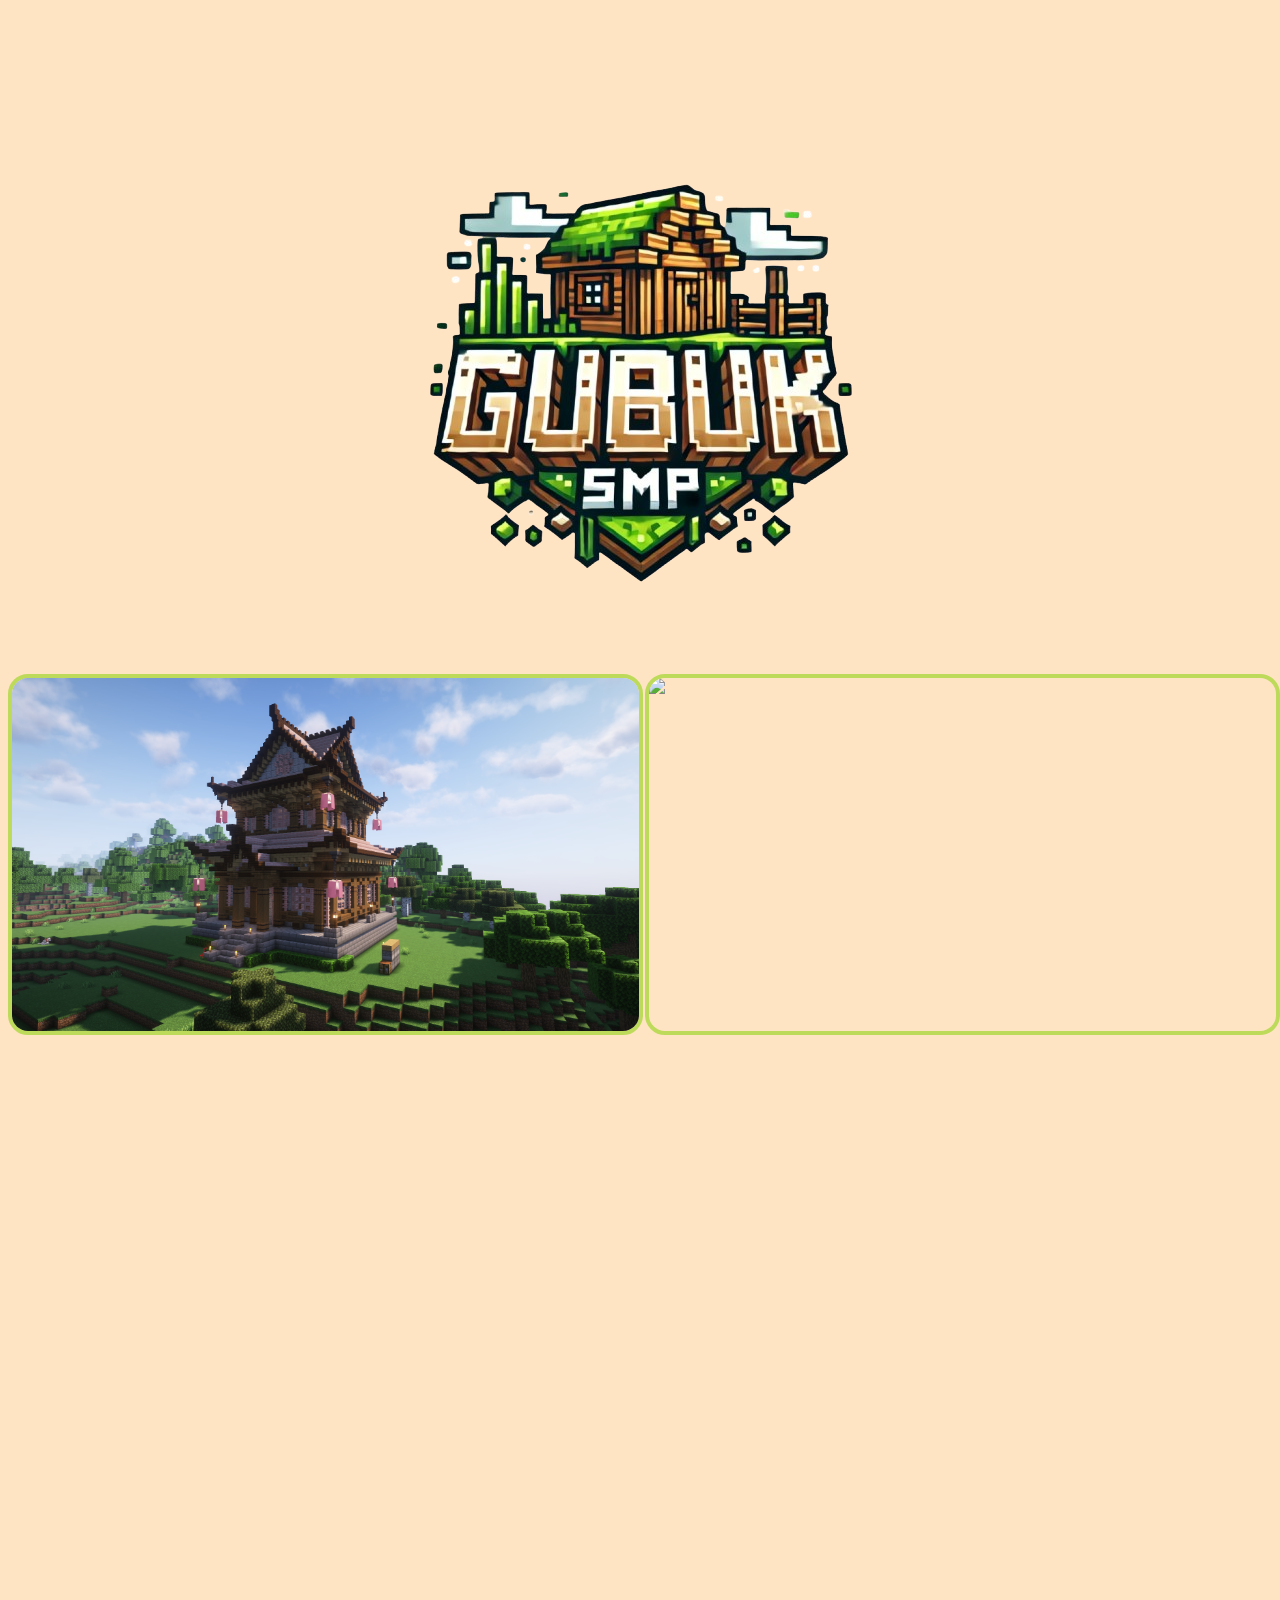
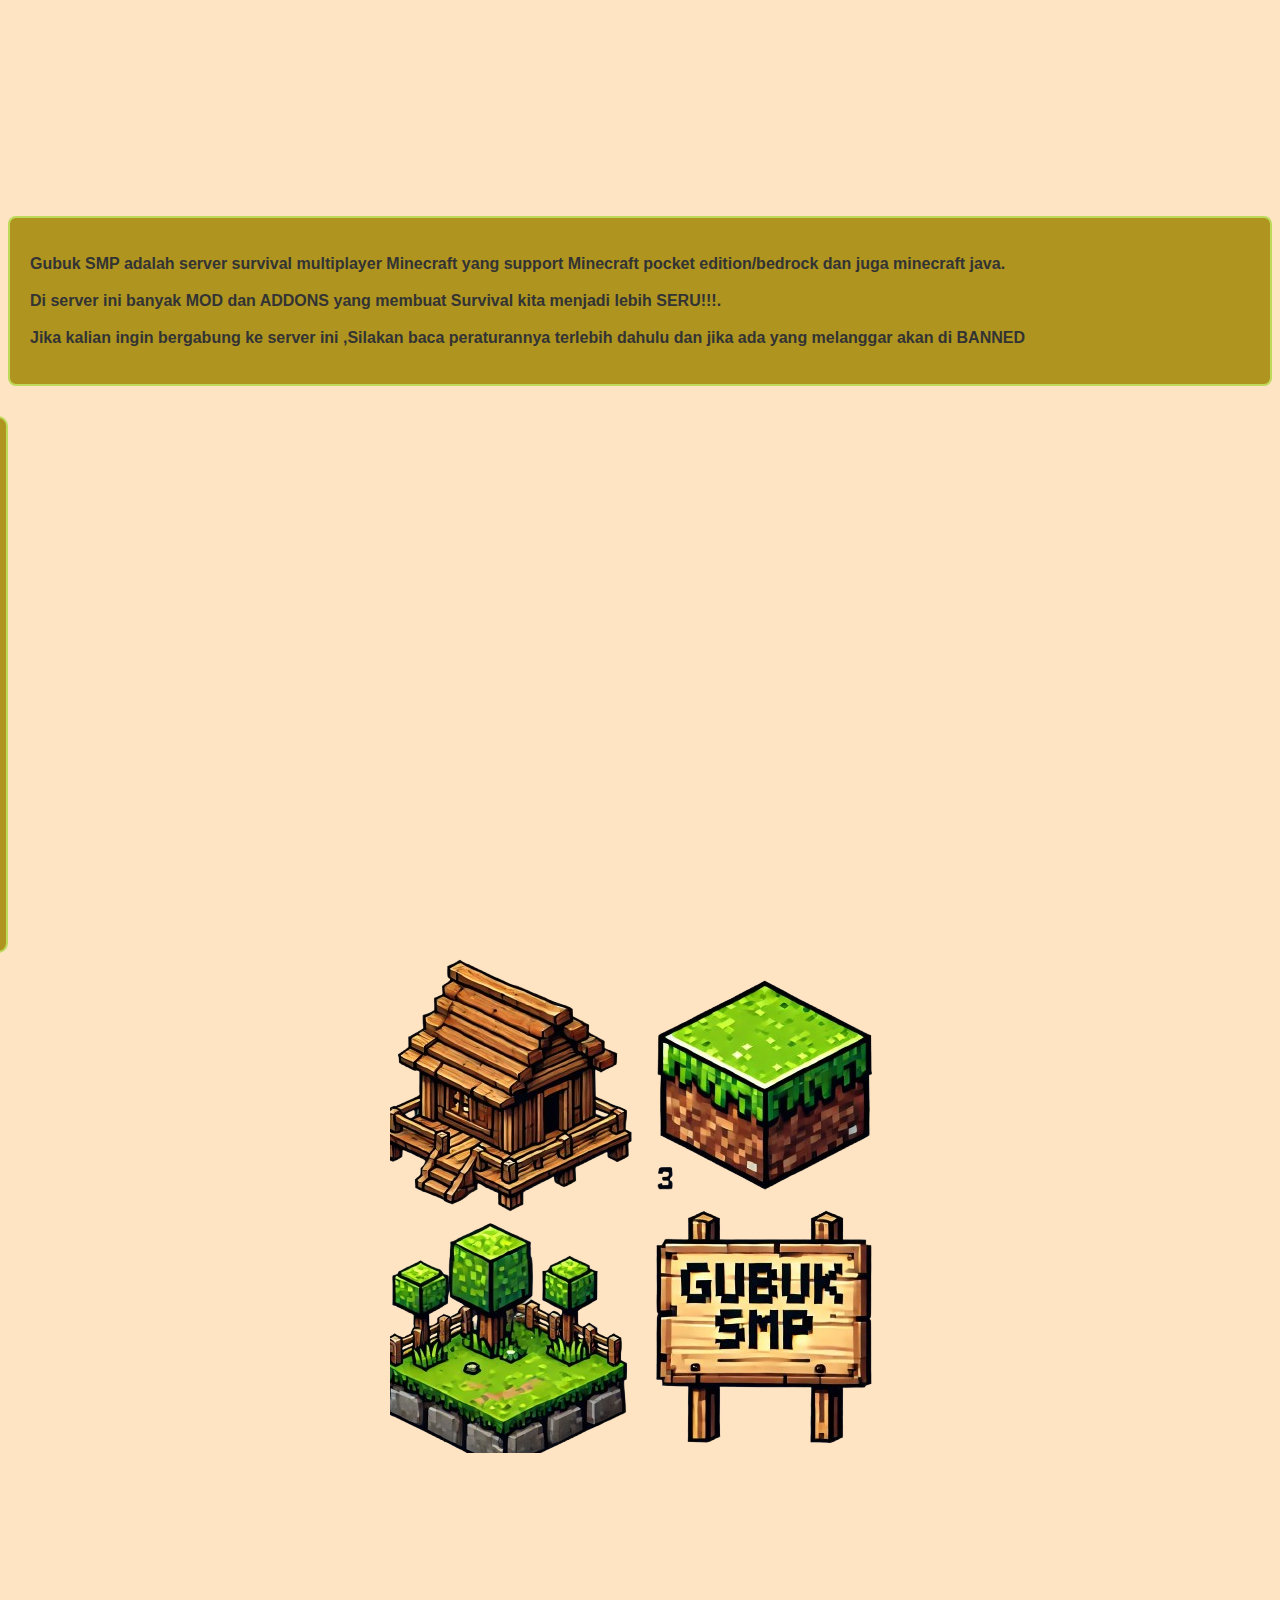
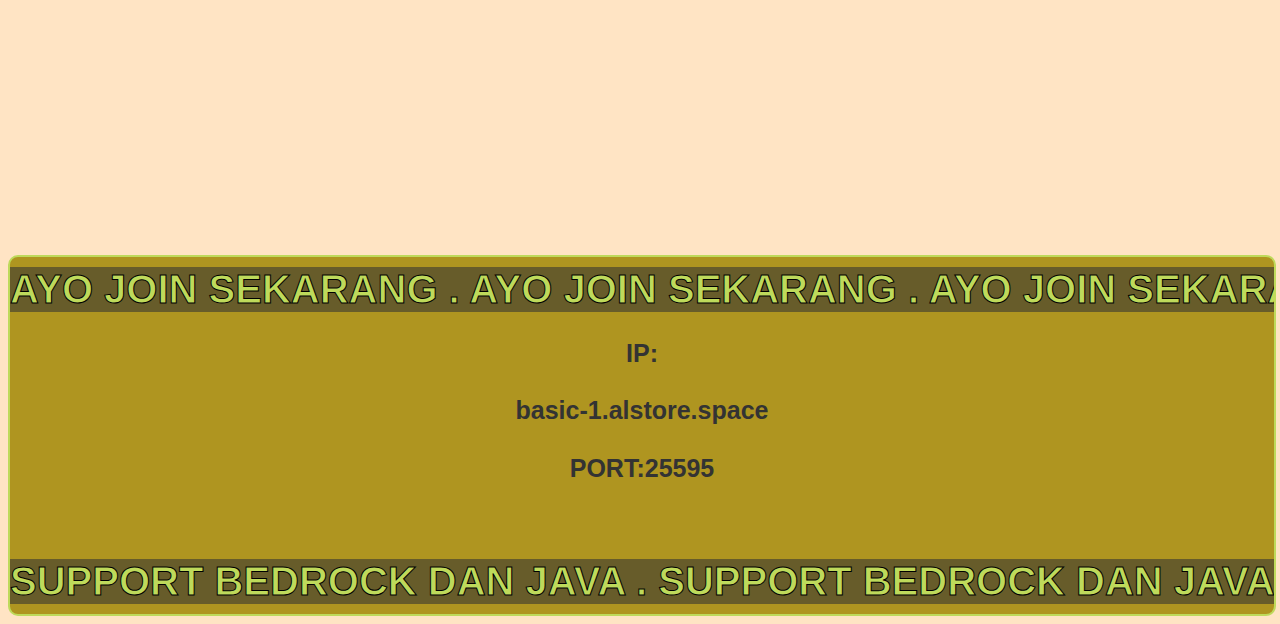
==== commit 1304ad99: "Add files via upload" ====
--- a/index.html
+++ b/index.html
@@ -24,20 +24,20 @@
             </a>
         </div>
         <div class="ContentFoto">
-            <img src="images/Content1.png">
-            <img src="images/Content2.png">
-            <img src="images/Content3.png">
-            <img src="images/Content4.png">
-            <img src="images/Content5.png">
-            <img src="images/Content6.png">
+            <img class="Content1" src="images/Content1.png">
+            <img class="Content2" src="images/Content2.png">
+            <img class="Content3"src="images/Content3.png">
+            <img class="Content4" src="images/Content4.png">
+            <img class="Content5" src="images/Content5.png">
+            <img class="Content6" src="images/Content6.png">
         </div>
         <div class="Penjelasan">
-            <p>Gubuk SMP adalah server Survival Multiplayer Minecraft Yang support Minecraft Pocket edition/Bedrock Dan juga minecraft Java.
+            <p>Gubuk SMP adalah server survival multiplayer Minecraft yang support Minecraft pocket edition/bedrock dan juga minecraft java.
             
                 
             </p>
-            <p>Di Server ini banyak MOD dan ADDONS yang membuat Survival kita menjadi lebih SERU.</p>
-            <p>Jika kalian ingin Bergabung Ke server ini ,Silakan Baca Peraturannya Terlebih dahulu Dan jika ada yang Melanggar akan di BANNED</p>
+            <p>Di server ini banyak MOD dan ADDONS yang membuat Survival kita menjadi lebih SERU!!!.</p>
+            <p>Jika kalian ingin bergabung ke server ini ,Silakan baca peraturannya terlebih dahulu dan jika ada yang melanggar akan di BANNED</p>
         </div>
         <div class="Fitur" id="Fitur">
             <ul>FITUR
@@ -51,6 +51,10 @@
                 <li>Keep Inventory</li>
                 <li>Dan Masih Banyak Fitur Lainnya</li>
             </ul>
+            <div class="TombolFitur"><a  href="fitur.html">
+                <button class="Tombol1" >LEBIH LENGKAP</button>
+            </a>     
+            </div> 
         </div>
         <div class="Pemanis"> <img src="images/Pemanis.png" alt="logo server"></div>
         <div class="Peraturan" id="Peraturan">
@@ -68,17 +72,19 @@
 
 
     <footer>
-        <p class="footertext">AYO JOIN SEKARANG</p>
-        <p class="footerinfo">IP</p>
+        <div class="footertextcontainer"><div class="footertextwrapper"><div class="footertext">AYO JOIN SEKARANG . AYO JOIN SEKARANG . AYO JOIN SEKARANG . AYO JOIN SEKARANG . AYO JOIN SEKARANG . AYO JOIN SEKARANG . AYO JOIN SEKARANG .</div></div></div>
+        
+        <p class="footerinfo">IP:</p>
         <p class="footerinfo">basic-1.alstore.space</p>
         <p class="footerinfo">PORT:25595</p>
         <div class="Tombol">
             <button class="Tombol1" onclick="window.location.href='https://discord.gg/AGGkdQ3yMa';">DISCORD</button>
       <button class="Tombol1" onclick="window.location.href='https://chat.whatsapp.com/JyBQ18GYbbs1SZ176O1OvX';">WHATSAPP</button>
       </div>
-        <p class="footertext">SUPPORT BEDROCK DAN JAVA</p>
+      <div class="footertextcontainer"><div class="footertextwrapper"><div class="footertext">SUPPORT BEDROCK DAN JAVA . SUPPORT BEDROCK DAN JAVA . SUPPORT BEDROCK DAN JAVA . SUPPORT BEDROCK DAN JAVA .SUPPORT BEDROCK DAN JAVA . SUPPORT BERDROCK DAN JAVA .</div></div></div>
+
        
     </footer>
-
+<script src="script.js"></script>
 </body>
 </html>
--- a/styles.css
+++ b/styles.css
@@ -45,10 +45,11 @@
     height: auto;
     display: flex;
     justify-content: center;
-    gap: 10px;
+    gap: 50px;
   }
 
 .Tombol1 {
+  height: 40px;
     letter-spacing: 4px;
     font-weight: bold;
     font-family: serif;
@@ -73,14 +74,19 @@
     gap: 10px; /* Jarak antara foto */
     margin-top: 40px;
     margin-bottom: 40px;
+    cursor: pointer;
 }
 
 .ContentFoto img {
     width: 100%; /* Membuat gambar menyesuaikan lebar grid */
     height: auto; /* Mempertahankan rasio aspek gambar */
     object-fit: cover; /* Agar gambar tidak terdistorsi */
-    border-radius: 8px; /* Jika ingin menambahkan sudut melengkung */
-    border: 2px solid #beda5b;
+    border-radius: 20px; /* Jika ingin menambahkan sudut melengkung */
+    border: 4px solid #beda5b;
+}
+
+.Content1 {
+  cursor: pointer;
 }
 
 .Penjelasan {
@@ -105,6 +111,8 @@
 li {
     margin-top: 20px;
     padding: 1px;
+    list-style-type: disc;
+    padding-left: 20px;
 }
 
 .Fitur {
@@ -118,16 +126,94 @@
     margin-top: 30px;
 }
 
+.TombolFitur {
+  text-align: center;
+  margin-bottom: 15px;
+}
+
+.Content1 {
+  opacity: 0;
+  transform: translateX(-20px); 
+transition: opacity 0.5s ease, transform 0.5s ease; 
+}
+
+.Content1.visible {
+  opacity: 1; /* Saat terlihat, opacity menjadi 1 (terlihat) */
+  transform: translateX(0px); /* Posisinya bergerak ke atas */
+}
+
+.Content2 {
+  opacity: 0;
+  transform: translateX(20px); 
+transition: opacity 0.5s ease, transform 0.5s ease; 
+}
+
+.Content2.visible {
+  opacity: 1; /* Saat terlihat, opacity menjadi 1 (terlihat) */
+  transform: translateX(0px); /* Posisinya bergerak ke atas */
+}
+
+.Content3 {
+  opacity: 0;
+  transform: translateX(-20px); 
+transition: opacity 0.5s ease, transform 0.5s ease; 
+}
+
+.Content3.visible {
+  opacity: 1; /* Saat terlihat, opacity menjadi 1 (terlihat) */
+  transform: translateX(0px); /* Posisinya bergerak ke atas */
+}
+
+.Content4 {
+  opacity: 0;
+  transform: translateX(20px); 
+transition: opacity 0.5s ease, transform 0.5s ease; 
+}
+
+.Content4.visible {
+  opacity: 1; /* Saat terlihat, opacity menjadi 1 (terlihat) */
+  transform: translateX(0px); /* Posisinya bergerak ke atas */
+}
+
+.Content5 {
+  opacity: 0;
+  transform: translateX(-20px); 
+transition: opacity 0.5s ease, transform 0.5s ease; 
+}
+
+.Content5.visible {
+  opacity: 1; /* Saat terlihat, opacity menjadi 1 (terlihat) */
+  transform: translateX(0px); /* Posisinya bergerak ke atas */
+}
+
+.Content6 {
+  opacity: 0;
+  transform: translateX(20px); 
+transition: opacity 0.5s ease, transform 0.5s ease; 
+}
+
+.Content6.visible {
+  opacity: 1; /* Saat terlihat, opacity menjadi 1 (terlihat) */
+  transform: translateX(0px); /* Posisinya bergerak ke atas */
+}
+
 .Peraturan {
-    transform: translateX(-100%);
-    animation: slideInAnimation 0.5s ease-out forwards;
     font-size: 20px;
     font-weight: bold;
     background-color: #af9520;
     border-radius: 10px;
     border: 2px solid #beda5b;
     margin-top: 10px;
-}
+    opacity: 0;
+    transform: translateY(50px); 
+  transition: opacity 0.5s ease, transform 0.5s ease; 
+}
+
+.Peraturan.visible {
+  opacity: 1; /* Saat terlihat, opacity menjadi 1 (terlihat) */
+  transform: translateY(0px); /* Posisinya bergerak ke atas */
+}
+
 
 .Pemanis {
     display: flex;
@@ -147,8 +233,15 @@
     text-align: center;
 }
 
+.footertextcontainer {
+  background-color: #33333393;
+  margin-top: 10px;
+  margin-bottom: 10px;
+}
+
 .footertext {
-    animation: scrollText 6s linear infinite;
+  
+    animation: scrollText 15s linear infinite;
     font-size: 40px;
     font-weight: bold;
     font-family: Arial;
@@ -158,9 +251,6 @@
 
 }
 
-.footertext {
-
-}
 
 .footerinfo {
     font-size: 25px;
@@ -208,3 +298,13 @@
       transform: translateX(-100%); /* Geser ke luar layar sebelah kiri */
     }
   }
+
+
+
+
+  /* fitur html */
+  .FiturLengkap {
+    display: flex;
+    align-items: flex-start;
+    gap: 20px;
+  }